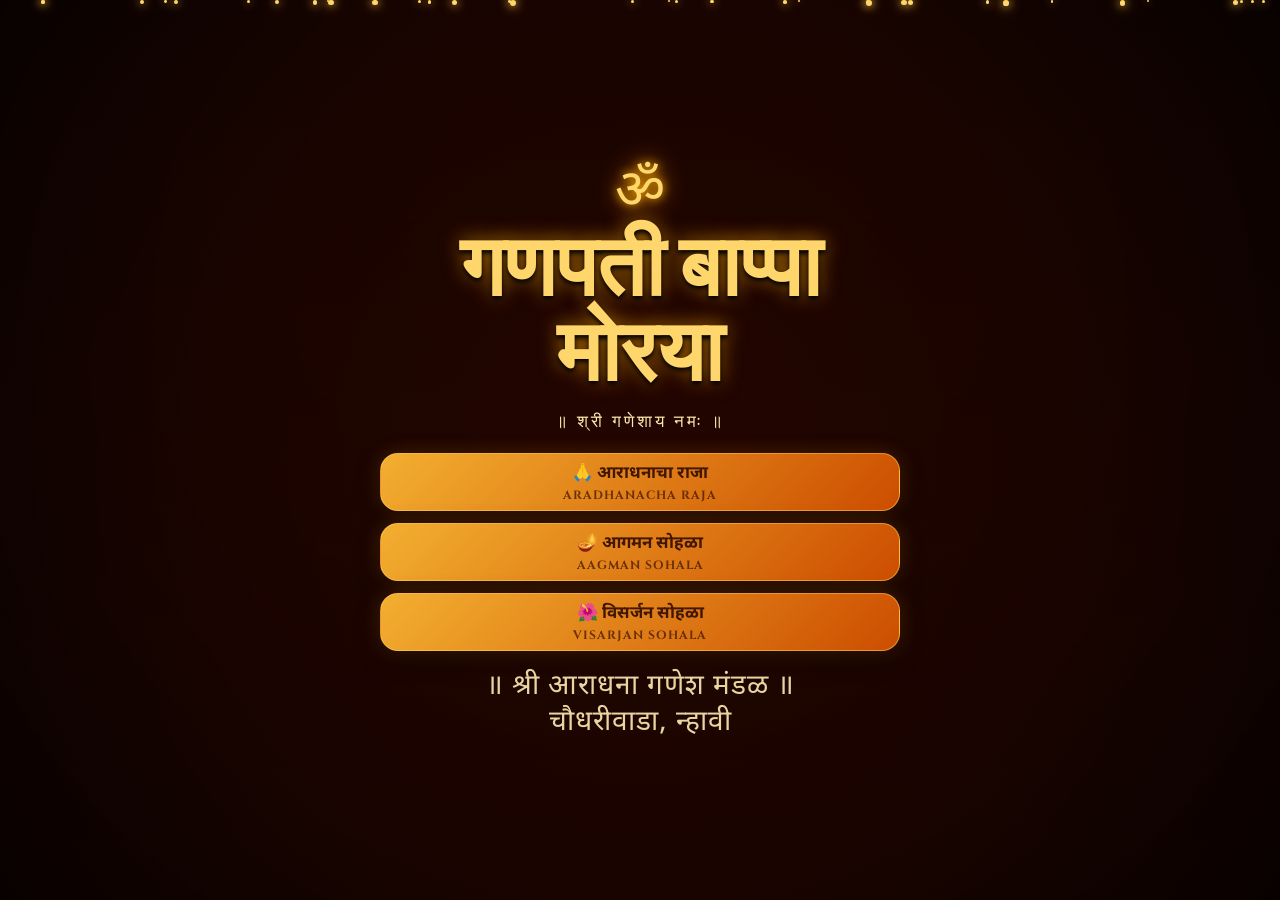
==== index.html @ edb035bc "Rename login.html to index.html" ====
<!DOCTYPE html>
<html lang="mr">

<head>

    <meta charset="UTF-8">

    <meta name="viewport"
          content="width=device-width, initial-scale=1.0">

    <title>Ganpati Bappa Moraya</title>

    <link rel="preconnect"
          href="https://fonts.googleapis.com">

    <link rel="preconnect"
          href="https://fonts.gstatic.com"
          crossorigin>

    <link href="https://fonts.googleapis.com/css2?family=Cinzel:wght@500;600;700&family=Great+Vibes&family=Noto+Sans+Devanagari:wght@400;500;600;700&display=swap"
          rel="stylesheet">


    <style>

        * {
            margin: 0;
            padding: 0;
            box-sizing: border-box;
        }


        html,
        body {

            width: 100%;
            height: 100%;

            overflow: hidden;
        }


        body {

            font-family:
                "Noto Sans Devanagari",
                sans-serif;

            background: #210800;

            color: white;

            position: relative;
        }



        .background {

            position: fixed;

            inset: 0;

            background:

                linear-gradient(
                    rgba(35, 5, 0, 0.55),
                    rgba(35, 5, 0, 0.75)
                ),

                url("images/ganpati-bg.jpg");

            background-size: cover;

            background-position: center;

            background-repeat: no-repeat;

            z-index: -3;

            animation:
                backgroundZoom 15s
                ease-in-out
                infinite
                alternate;
        }


        @keyframes backgroundZoom {

            from {
                transform: scale(1);
            }

            to {
                transform: scale(1.08);
            }
        }


     

        .overlay {

            position: fixed;

            inset: 0;

            background:
                radial-gradient(
                    circle at center,
                    transparent 10%,
                    rgba(0,0,0,.25) 55%,
                    rgba(0,0,0,.75) 100%
                );

            z-index: -2;
        }


       

        .particles {

            position: fixed;

            inset: 0;

            pointer-events: none;

            z-index: 1;
        }


        .particle {

            position: absolute;

            width: 4px;
            height: 4px;

            border-radius: 50%;

            background: #ffd76a;

            box-shadow:
                0 0 8px #ffd76a,
                0 0 15px #ff9800;

            animation:
                particleMove
                linear
                infinite;
        }


        @keyframes particleMove {

            from {

                transform:
                    translateY(100vh);

                opacity: 0;
            }

            10% {
                opacity: 1;
            }

            90% {
                opacity: 1;
            }

            to {

                transform:
                    translateY(-10vh);

                opacity: 0;
            }
        }



        .main-screen {

            width: 100%;
            height: 100dvh;

            display: flex;

            justify-content: center;

            align-items: center;

            padding: 15px;

            position: relative;

            z-index: 2;
        }


        .main-content {

            width: min(520px, 94vw);

            text-align: center;

            display: flex;

            flex-direction: column;

            align-items: center;

            justify-content: center;
        }


      

        .om {

            font-size: clamp(
                55px,
                5vh,
                30px
            );

            color: #ffd76a;

            text-shadow:

                0 0 10px #ffb300,

                0 0 25px #ff8c00;

            margin-bottom: 5px;

            animation:
                omGlow 2s
                infinite
                alternate;
        }


        @keyframes omGlow {

            from {

                text-shadow:
                    0 0 8px #ffb300;
            }

            to {

                text-shadow:
                    0 0 15px #ffb300,
                    0 0 30px #ff8c00;
            }
        }


     

        .main-title {

            font-family:
                "Great Vibes",
                cursive;

            font-size: clamp(
                50px,
                9vw,
                85px
            );

            color: #ffd66b;

            line-height: 1;

            text-shadow:

                0 3px 5px #000,

                0 0 20px
                rgba(255,170,0,.6);

            margin-bottom: 5px;
        }


        .sub-title {

            font-family: Cinzel, serif;

            font-size: clamp(
                13px,
                2vw,
                17px
            );

            letter-spacing: 3px;

            color: #ffe9ad;

            margin-bottom: 20px;
        }


     

        .menu {

            width: 100%;

            display: flex;

            flex-direction: column;

            gap: 12px;
        }


        .menu-btn {

            width: 100%;

            height: 58px;

            border-radius: 18px;

            border:

                1px solid
                rgba(255,210,100,.5);

            background:

                linear-gradient(
                    135deg,
                    rgba(255,184,50,.95),
                    rgba(214,82,0,.95)
                );

            color: #421600;

            font-family:
                "Noto Sans Devanagari",
                sans-serif;

            font-size: 17px;

            font-weight: 700;

            cursor: pointer;

            box-shadow:

                0 8px 25px
                rgba(0,0,0,.35),

                0 0 20px
                rgba(255,160,30,.2);

            transition:
                .3s;
        }


        .menu-btn:hover {

            transform:
                translateY(-4px)
                scale(1.02);

            box-shadow:

                0 12px 30px
                rgba(0,0,0,.45),

                0 0 30px
                rgba(255,180,40,.4);
        }


        .menu-btn:active {

            transform:
                scale(.97);
        }


        .menu-btn span {

            display: block;

            font-size: 12px;

            font-family: Cinzel, serif;

            letter-spacing: 1px;

            opacity: .75;

            margin-top: 2px;
        }


      

        .footer {

            margin-top: 18px;

            color: #ead4a0;

            font-size: 11px;

            letter-spacing: 1px;
        }



        .popup {

            position: fixed;

            inset: 0;

            background:
                rgba(15,2,0,.88);

            backdrop-filter:
                blur(10px);

            display: flex;

            align-items: center;

            justify-content: center;

            padding: 15px;

            opacity: 0;

            visibility: hidden;

            transform: scale(1.08);

            transition:
                .4s;

            z-index: 50;
        }


        .popup.active {

            opacity: 1;

            visibility: visible;

            transform: scale(1);
        }


    

        .popup-card {

            width: min(
                550px,
                94vw
            );

            max-height: 94dvh;

            overflow-y: auto;

            padding:
                25px 20px;

            text-align: center;

            border-radius: 28px;

            background:

                linear-gradient(
                    145deg,
                    rgba(75,12,0,.97),
                    rgba(25,3,0,.97)
                );

            border:

                1px solid
                rgba(255,210,100,.55);

            box-shadow:

                0 0 60px
                rgba(255,160,20,.25);
        }



        .popup-ganpati {

            width: min(
                220px,
                45vw
            );

            max-height: 260px;

            object-fit: contain;

            filter:

                drop-shadow(
                    0 0 20px
                    rgba(255,190,60,.7)
                );

            animation:
                ganpatiFloat
                4s
                ease-in-out
                infinite;
        }


        @keyframes ganpatiFloat {

            0%,
            100% {

                transform:
                    translateY(0);
            }

            50% {

                transform:
                    translateY(-10px);
            }
        }


        .popup-title {

            font-family:
                "Great Vibes",
                cursive;

            color: #ffd66b;

            font-size: clamp(
                38px,
                7vw,
                58px
            );

            margin: 5px 0;
        }


        .popup-subtitle {

            color: #ffe6a0;

            font-family: Cinzel, serif;

            font-size: 14px;

            margin-bottom: 18px;
        }


      

        .event-buttons {

            display: grid;

            grid-template-columns:
                1fr 1fr;

            gap: 12px;

            margin-top: 15px;
        }


        .event-btn {

            min-height: 70px;

            border-radius: 16px;

            border:

                1px solid
                rgba(255,205,90,.35);

            background:

                rgba(255,180,40,.12);

            color: #ffd66b;

            cursor: pointer;

            font-family:
                "Noto Sans Devanagari",
                sans-serif;

            font-size: 14px;

            font-weight: 600;

            transition:
                .3s;
        }


        .event-btn:hover {

            background:
                rgba(255,180,40,.25);

            transform:
                translateY(-3px);

            box-shadow:
                0 8px 20px
                rgba(255,160,20,.2);
        }


        .event-btn small {

            display: block;

            font-family: Cinzel, serif;

            font-size: 10px;

            margin-top: 3px;

            color: #e7d2a0;
        }



        .media-popup {

            position: fixed;

            inset: 0;

            background:
                rgba(10,1,0,.92);

            backdrop-filter:
                blur(10px);

            display: flex;

            align-items: center;

            justify-content: center;

            padding: 15px;

            opacity: 0;

            visibility: hidden;

            z-index: 100;

            transition:
                .3s;
        }


        .media-popup.active {

            opacity: 1;

            visibility: visible;
        }


        .media-card {

            width: min(
                850px,
                96vw
            );

            max-height: 94dvh;

            overflow-y: auto;

            background:
                linear-gradient(
                    145deg,
                    #4b0b00,
                    #180300
                );

            border-radius: 25px;

            padding: 20px;

            border:
                1px solid
                rgba(255,210,100,.5);

            text-align: center;
        }


        .media-title {

            color: #ffd66b;

            font-family:
                "Great Vibes",
                cursive;

            font-size: 45px;

            margin-bottom: 15px;
        }


        .event-image {

            width: 100%;

            max-height: 330px;

            object-fit: contain;

            border-radius: 15px;

            margin-bottom: 15px;

            background: #000;
        }


        .event-video {

            width: 100%;

            max-height: 350px;

            border-radius: 15px;

            background: #000;

            display: block;
        }



        .close-btn {

            margin-top: 15px;

            padding:
                10px 25px;

            border-radius: 50px;

            border:
                1px solid #d9a82f;

            background:
                transparent;

            color: #ffd66b;

            cursor: pointer;

            font-family:
                "Noto Sans Devanagari",
                sans-serif;

            transition:
                .3s;
        }


        .close-btn:hover {

            background: #ffd66b;

            color: #401500;
        }



        @media (max-width: 600px) {

            .main-content {

                width: 94vw;
            }


            .main-title {

                font-size: 55px;
            }


            .sub-title {

                font-size: 11px;

                letter-spacing: 1.5px;

                margin-bottom: 15px;
            }


            .menu {

                gap: 9px;
            }


            .menu-btn {

                height: 52px;

                border-radius: 15px;

                font-size: 15px;
            }


            .menu-btn span {

                font-size: 9px;
            }


            .popup-card {

                padding:
                    18px 15px;

                border-radius: 22px;
            }


            .popup-ganpati {

                width: 160px;

                max-height: 190px;
            }


            .popup-title {

                font-size: 42px;
            }


            .event-buttons {

                grid-template-columns:
                    1fr;
            }


            .event-btn {

                min-height: 55px;
            }


            .media-title {

                font-size: 38px;
            }


            .event-image {

                max-height: 230px;
            }


            .event-video {

                max-height: 240px;
            }
        }



        @media (max-height: 650px) {

            .main-title {

                font-size: 55px;
            }


            .om {

                font-size: 28px;
            }


            .sub-title {

                margin-bottom: 10px;
            }


            .menu {

                gap: 7px;
            }


            .menu-btn {

                height: 45px;

                font-size: 14px;
            }


            .footer {

                display: none;
            }


            .popup-ganpati {

                width: 130px;

                max-height: 150px;
            }


            .popup-card {

                padding: 12px;
            }
        }

    </style>

</head>


<body>


    <!-- BACKGROUND -->

    <div class="background"></div>

    <div class="overlay"></div>


    <!-- PARTICLES -->

    <div class="particles"
         id="particles">
    </div>


    <main class="main-screen">

        <div class="main-content">

            <div class="om">

                ॐ

            </div>


            <h1 class="main-title">
                गणपती बाप्पा मोरया 
            </h1>


            <div class="sub-title">
                ॥ श्री गणेशाय नमः ॥
            </div>


            <div class="menu">

                <!-- BUTTON 1 -->

                <button
                    class="menu-btn"
                    onclick="openGanpatiPopup()">

                    🙏 आराधनाचा राजा

                    <span>
                        ARADHANACHA RAJA
                    </span>

                </button>


                <!-- BUTTON 2 -->

                <button
                    class="menu-btn"
                    onclick="openMedia('aagman')">

                    🪔 आगमन सोहळा

                    <span>
                        AAGMAN SOHALA
                    </span>

                </button>


                <!-- BUTTON 3 -->

                <button
                    class="menu-btn"
                    onclick="openMedia('visarjan')">

                    🌺 विसर्जन सोहळा

                    <span>
                        VISARJAN SOHALA
                    </span>

                </button>

            </div>


        <div class="footer">
                ॥ श्री आराधना गणेश मंडळ ॥
            <br>
                चौधरीवाडा, न्हावी
        </div>

        <style>
            .footer {
                font-size: 28px;
                }
        </style>

    </div>

    </main>



    <div
        class="popup"
        id="ganpatiPopup">

        <div class="popup-card">

            <div class="sub-title">
                ॥ श्री गणेशाय नमः ॥
            </div>


            <img
                src="image/ganpati-bg.jpg"
                class="popup-ganpati"
                alt="Ganpati Bappa">


            <div class="popup-title">
                आराधनाचा राजा
            </div>


            <div class="popup-subtitle">
                गणपती बाप्पा मोरया 🙏
            </div>


            <div class="event-buttons">

                <button
                    class="event-btn"
                    onclick="openMedia('aagman')">

                    🪔 आगमन सोहळा

                    <small>
                        IMAGE + VIDEO
                    </small>

                </button>


                <button
                    class="event-btn"
                    onclick="openMedia('visarjan')">

                    🌺 विसर्जन सोहळा

                    <small>
                        IMAGE + VIDEO
                    </small>

                </button>

            </div>


            <button
                class="close-btn"
                onclick="closeGanpatiPopup()">

                ← मागे जा

            </button>

        </div>

    </div>


   

    <div
        class="media-popup"
        id="mediaPopup">

        <div class="media-card">

            <div
                class="media-title"
                id="mediaTitle">

                आगमन सोहळा-12/09/2026

            </div>


            <img
                id="eventImage"
                class="event-image"
                src=""
                alt="Event Image">


            <video
                id="eventVideo"
                class="event-video"
                controls
                playsinline>

                <source
                    id="videoSource"
                    src=""
                    type="video/mp4">

                Your browser does not support
                video.

            </video>


            <button
                class="close-btn"
                onclick="closeMedia()">

                ← मागे जा

            </button>

        </div>

    </div>



    <script>


     

        const particles =
            document.getElementById(
                "particles"
            );


        for (
            let i = 0;
            i < 35;
            i++
        ) {

            const p =
                document.createElement(
                    "div"
                );


            p.className =
                "particle";


            p.style.left =
                Math.random() * 100 + "%";


            p.style.animationDuration =
                (5 + Math.random() * 8)
                + "s";


            p.style.animationDelay =
                Math.random() * 8
                + "s";


            const size =
                2 + Math.random() * 4;


            p.style.width =
                size + "px";


            p.style.height =
                size + "px";


            particles.appendChild(p);
        }




        function openGanpatiPopup() {

            document
                .getElementById(
                    "ganpatiPopup"
                )
                .classList.add("active");
        }


        function closeGanpatiPopup() {

            document
                .getElementById(
                    "ganpatiPopup"
                )
                .classList.remove("active");
        }


    

        function openMedia(type) {

            const popup =
                document.getElementById(
                    "mediaPopup"
                );


            const title =
                document.getElementById(
                    "mediaTitle"
                );


            const image =
                document.getElementById(
                    "eventImage"
                );


            const video =
                document.getElementById(
                    "eventVideo"
                );


            const source =
                document.getElementById(
                    "videoSource"
                );


            if (type === "aagman") {

                title.innerHTML =
                    "आगमन सोहळा - १२-०९-२०२६ 🥁 शिवराज्य बँड, चांदवड" ;


                image.src =
                    "image/aagman.jpg";


                source.src =
                    "videos/aagman.mp4";

            }


            else if (type === "visarjan") {

                title.innerHTML =
                    "विसर्जन सोहळा - २०-०९-२०२६ 🎵 रॉकस्टार बँड ७८, चांदवड";


                image.src =
                    "image/visarjan.jpg";


                source.src =
                    "videos/visarjan.mp4";
            }


            video.load();


            popup.classList.add(
                "active"
            );
        }


   

        function closeMedia() {

            const popup =
                document.getElementById(
                    "mediaPopup"
                );


            const video =
                document.getElementById(
                    "eventVideo"
                );


            video.pause();


            popup.classList.remove(
                "active"
            );
        }



        document.addEventListener(
            "keydown",
            function(event) {

                if (
                    event.key === "Escape"
                ) {

                    closeMedia();

                    closeGanpatiPopup();
                }

            }
        );

    </script>


</body>

</html>
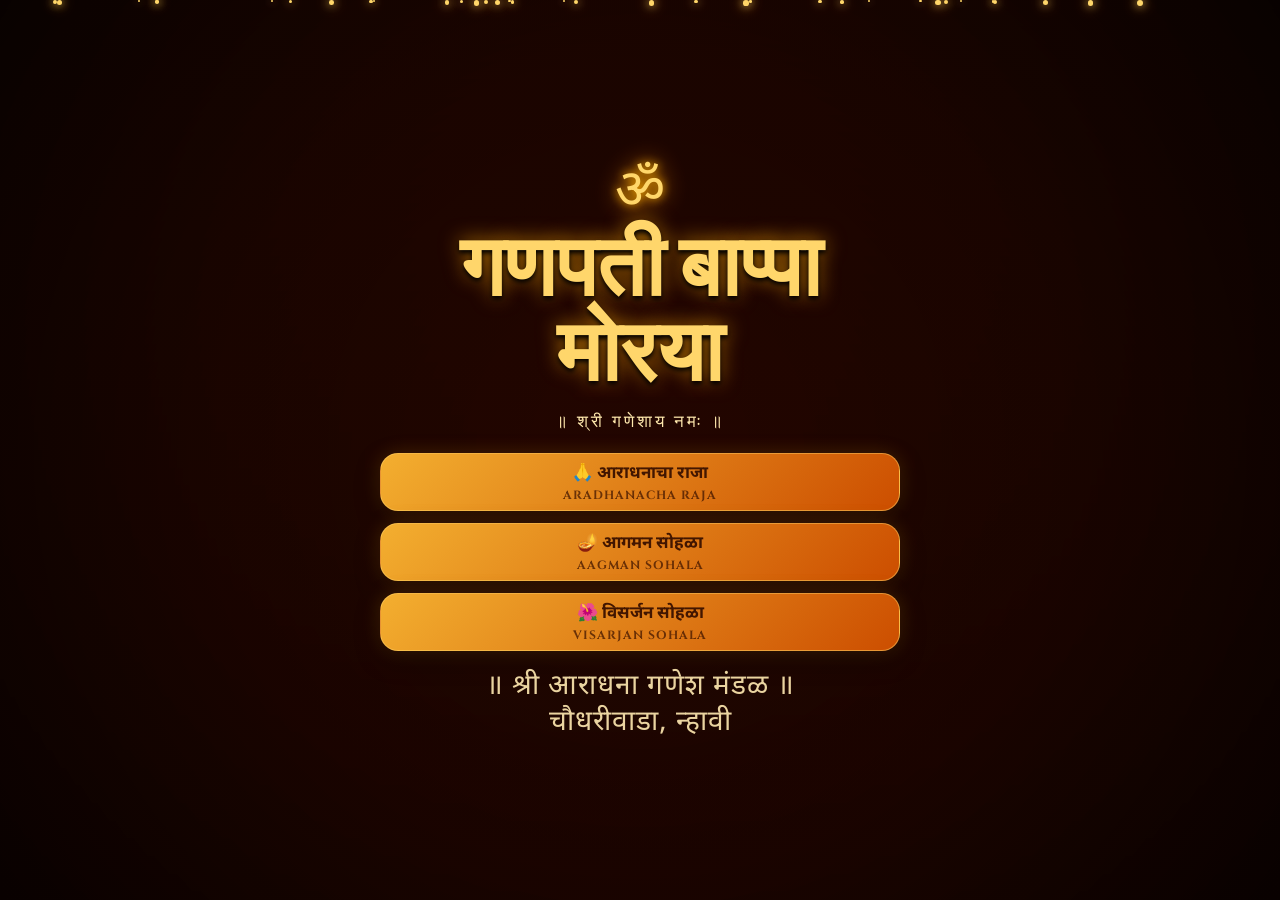
==== commit fb0df607: "Update index.html" ====
--- a/index.html
+++ b/index.html
@@ -1085,7 +1085,7 @@
 
 
             <img
-                src="image/ganpati-bg.jpg"
+                src="ganpati-bg.jpg"
                 class="popup-ganpati"
                 alt="Ganpati Bappa">
 
@@ -1318,11 +1318,11 @@
 
 
                 image.src =
-                    "image/aagman.jpg";
+                    "aagman.jpg";
 
 
                 source.src =
-                    "videos/aagman.mp4";
+                    "aagman.mp4";
 
             }
 
@@ -1334,11 +1334,11 @@
 
 
                 image.src =
-                    "image/visarjan.jpg";
+                    "visarjan.jpg";
 
 
                 source.src =
-                    "videos/visarjan.mp4";
+                    "visarjan.mp4";
             }
 
 
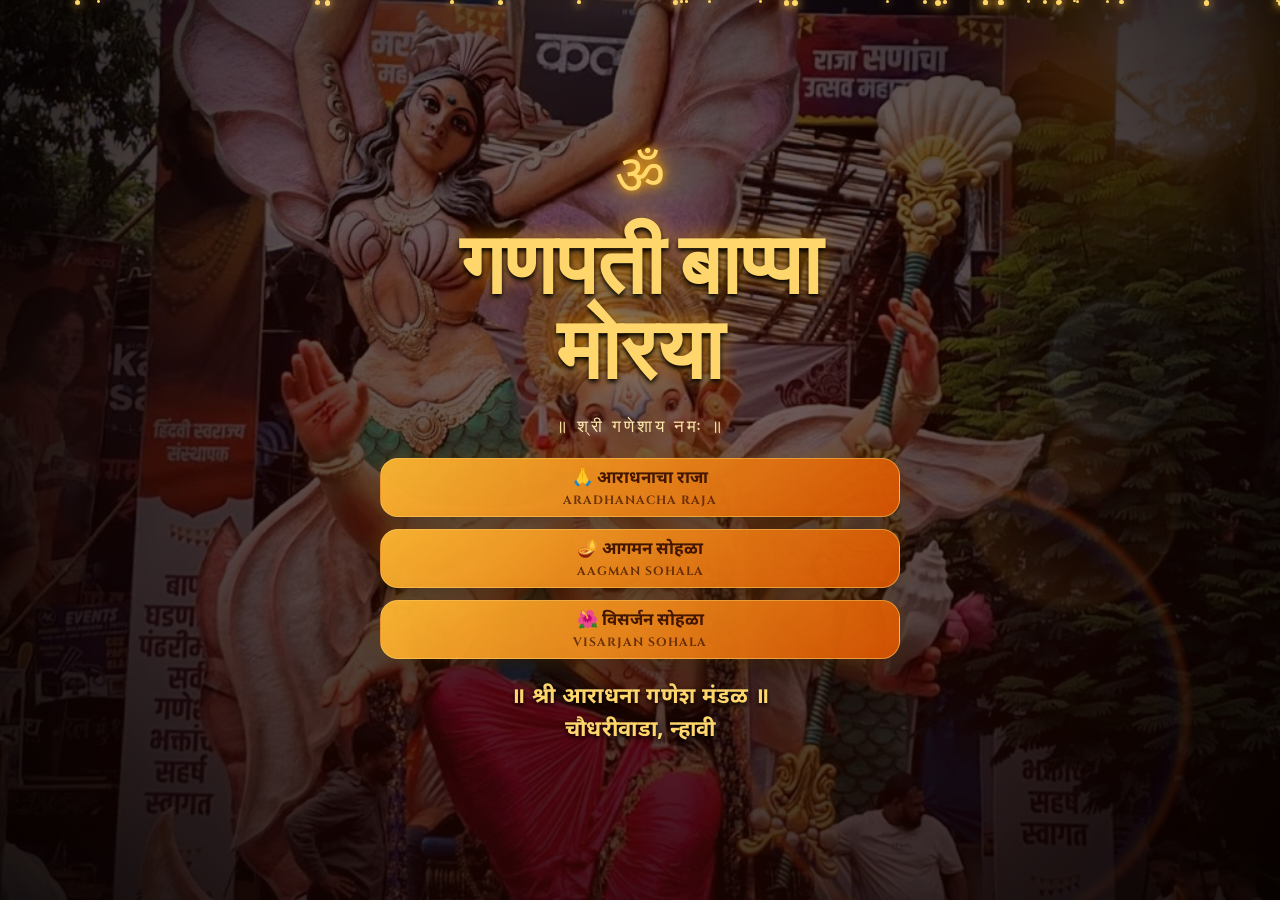
==== commit 0304062a: "Update index.html" ====
--- a/index.html
+++ b/index.html
@@ -2,16 +2,15 @@
 <html lang="mr">
 
 <head>
-
     <meta charset="UTF-8">
 
     <meta name="viewport"
           content="width=device-width, initial-scale=1.0">
 
-    <title>Ganpati Bappa Moraya</title>
-
-    <link rel="preconnect"
-          href="https://fonts.googleapis.com">
+    <title>आराधनाचा राजा | श्री आराधना गणेश मंडळ</title>
+
+    <!-- Google Fonts -->
+    <link rel="preconnect" href="https://fonts.googleapis.com">
 
     <link rel="preconnect"
           href="https://fonts.gstatic.com"
@@ -22,6 +21,10 @@
 
 
     <style>
+
+        /* =====================================================
+           RESET
+        ===================================================== */
 
         * {
             margin: 0;
@@ -32,16 +35,12 @@
 
         html,
         body {
-
             width: 100%;
-            height: 100%;
-
-            overflow: hidden;
+            min-height: 100%;
         }
 
 
         body {
-
             font-family:
                 "Noto Sans Devanagari",
                 sans-serif;
@@ -51,24 +50,31 @@
             color: white;
 
             position: relative;
-        }
-
-
+
+            overflow-x: hidden;
+
+            overflow-y: auto;
+        }
+
+
+        /* =====================================================
+           BACKGROUND
+        ===================================================== */
 
         .background {
-
             position: fixed;
 
             inset: 0;
 
+            width: 100%;
+            height: 100vh;
+
             background:
-
                 linear-gradient(
                     rgba(35, 5, 0, 0.55),
                     rgba(35, 5, 0, 0.75)
                 ),
-
-                url("images/ganpati-bg.jpg");
+                url("ganpati-bg.jpg");
 
             background-size: cover;
 
@@ -79,7 +85,8 @@
             z-index: -3;
 
             animation:
-                backgroundZoom 15s
+                backgroundZoom
+                15s
                 ease-in-out
                 infinite
                 alternate;
@@ -98,30 +105,37 @@
         }
 
 
-     
+        /* =====================================================
+           OVERLAY
+        ===================================================== */
 
         .overlay {
-
             position: fixed;
 
             inset: 0;
+
+            width: 100%;
+            height: 100vh;
 
             background:
                 radial-gradient(
                     circle at center,
                     transparent 10%,
-                    rgba(0,0,0,.25) 55%,
-                    rgba(0,0,0,.75) 100%
+                    rgba(0, 0, 0, 0.25) 55%,
+                    rgba(0, 0, 0, 0.75) 100%
                 );
 
             z-index: -2;
-        }
-
-
-       
+
+            pointer-events: none;
+        }
+
+
+        /* =====================================================
+           PARTICLES
+        ===================================================== */
 
         .particles {
-
             position: fixed;
 
             inset: 0;
@@ -133,7 +147,6 @@
 
 
         .particle {
-
             position: absolute;
 
             width: 4px;
@@ -157,7 +170,6 @@
         @keyframes particleMove {
 
             from {
-
                 transform:
                     translateY(100vh);
 
@@ -173,7 +185,6 @@
             }
 
             to {
-
                 transform:
                     translateY(-10vh);
 
@@ -182,11 +193,17 @@
         }
 
 
+        /* =====================================================
+           MAIN SCREEN
+        ===================================================== */
 
         .main-screen {
 
             width: 100%;
-            height: 100dvh;
+
+            min-height: 100vh;
+
+            min-height: 100dvh;
 
             display: flex;
 
@@ -194,7 +211,7 @@
 
             align-items: center;
 
-            padding: 15px;
+            padding: 20px 15px;
 
             position: relative;
 
@@ -218,28 +235,29 @@
         }
 
 
-      
+        /* =====================================================
+           OM
+        ===================================================== */
 
         .om {
 
-            font-size: clamp(
-                55px,
-                5vh,
-                30px
-            );
+            font-size: 55px;
 
             color: #ffd76a;
 
+            line-height: 1;
+
+            margin-bottom: 25px;
+
             text-shadow:
 
                 0 0 10px #ffb300,
 
                 0 0 25px #ff8c00;
 
-            margin-bottom: 5px;
-
             animation:
-                omGlow 2s
+                omGlow
+                2s
                 infinite
                 alternate;
         }
@@ -262,7 +280,9 @@
         }
 
 
-     
+        /* =====================================================
+           MAIN TITLE
+        ===================================================== */
 
         .main-title {
 
@@ -270,11 +290,8 @@
                 "Great Vibes",
                 cursive;
 
-            font-size: clamp(
-                50px,
-                9vw,
-                85px
-            );
+            font-size:
+                clamp(50px, 9vw, 85px);
 
             color: #ffd66b;
 
@@ -285,21 +302,24 @@
                 0 3px 5px #000,
 
                 0 0 20px
-                rgba(255,170,0,.6);
-
-            margin-bottom: 5px;
-        }
-
+                rgba(255, 170, 0, 0.6);
+
+            margin-bottom: 12px;
+        }
+
+
+        /* =====================================================
+           SUB TITLE
+        ===================================================== */
 
         .sub-title {
 
-            font-family: Cinzel, serif;
-
-            font-size: clamp(
-                13px,
-                2vw,
-                17px
-            );
+            font-family:
+                Cinzel,
+                serif;
+
+            font-size:
+                clamp(13px, 2vw, 17px);
 
             letter-spacing: 3px;
 
@@ -309,7 +329,9 @@
         }
 
 
-     
+        /* =====================================================
+           MENU
+        ===================================================== */
 
         .menu {
 
@@ -327,21 +349,19 @@
 
             width: 100%;
 
-            height: 58px;
+            min-height: 58px;
 
             border-radius: 18px;
 
             border:
-
                 1px solid
-                rgba(255,210,100,.5);
+                rgba(255, 210, 100, 0.5);
 
             background:
-
                 linear-gradient(
                     135deg,
-                    rgba(255,184,50,.95),
-                    rgba(214,82,0,.95)
+                    rgba(255, 184, 50, 0.95),
+                    rgba(214, 82, 0, 0.95)
                 );
 
             color: #421600;
@@ -359,13 +379,15 @@
             box-shadow:
 
                 0 8px 25px
-                rgba(0,0,0,.35),
+                rgba(0, 0, 0, 0.35),
 
                 0 0 20px
-                rgba(255,160,30,.2);
+                rgba(255, 160, 30, 0.2);
 
             transition:
-                .3s;
+                0.3s;
+
+            padding: 8px 15px;
         }
 
 
@@ -378,17 +400,17 @@
             box-shadow:
 
                 0 12px 30px
-                rgba(0,0,0,.45),
+                rgba(0, 0, 0, 0.45),
 
                 0 0 30px
-                rgba(255,180,40,.4);
+                rgba(255, 180, 40, 0.4);
         }
 
 
         .menu-btn:active {
 
             transform:
-                scale(.97);
+                scale(0.97);
         }
 
 
@@ -398,30 +420,44 @@
 
             font-size: 12px;
 
-            font-family: Cinzel, serif;
+            font-family:
+                Cinzel,
+                serif;
 
             letter-spacing: 1px;
 
-            opacity: .75;
+            opacity: 0.75;
 
             margin-top: 2px;
         }
 
 
-      
+        /* =====================================================
+           FOOTER
+        ===================================================== */
 
         .footer {
 
-            margin-top: 18px;
-
-            color: #ead4a0;
-
-            font-size: 11px;
-
-            letter-spacing: 1px;
-        }
-
-
+            margin-top: 22px;
+
+            color: #ffd66b;
+
+            font-size: 22px;
+
+            line-height: 1.5;
+
+            font-weight: 700;
+
+            text-shadow:
+                0 2px 5px #000;
+
+            letter-spacing: 0.5px;
+        }
+
+
+        /* =====================================================
+           FIRST POPUP
+        ===================================================== */
 
         .popup {
 
@@ -429,8 +465,11 @@
 
             inset: 0;
 
+            width: 100%;
+            height: 100%;
+
             background:
-                rgba(15,2,0,.88);
+                rgba(15, 2, 0, 0.88);
 
             backdrop-filter:
                 blur(10px);
@@ -447,10 +486,11 @@
 
             visibility: hidden;
 
-            transform: scale(1.08);
+            transform:
+                scale(1.08);
 
             transition:
-                .4s;
+                0.4s;
 
             z-index: 50;
         }
@@ -462,18 +502,17 @@
 
             visibility: visible;
 
-            transform: scale(1);
-        }
-
-
-    
+            transform:
+                scale(1);
+        }
+
 
         .popup-card {
 
-            width: min(
-                550px,
-                94vw
-            );
+            width:
+                min(550px, 94vw);
+
+            max-height: 94vh;
 
             max-height: 94dvh;
 
@@ -487,42 +526,42 @@
             border-radius: 28px;
 
             background:
-
                 linear-gradient(
                     145deg,
-                    rgba(75,12,0,.97),
-                    rgba(25,3,0,.97)
+                    rgba(75, 12, 0, 0.97),
+                    rgba(25, 3, 0, 0.97)
                 );
 
             border:
-
                 1px solid
-                rgba(255,210,100,.55);
+                rgba(255, 210, 100, 0.55);
 
             box-shadow:
 
                 0 0 60px
-                rgba(255,160,20,.25);
-        }
-
-
+                rgba(255, 160, 20, 0.25);
+        }
+
+
+        /* =====================================================
+           GANPATI IMAGE
+        ===================================================== */
 
         .popup-ganpati {
 
-            width: min(
-                220px,
-                45vw
-            );
+            width:
+                min(220px, 45vw);
 
             max-height: 260px;
 
             object-fit: contain;
 
+            border-radius: 15px;
+
             filter:
-
                 drop-shadow(
                     0 0 20px
-                    rgba(255,190,60,.7)
+                    rgba(255, 190, 60, 0.7)
                 );
 
             animation:
@@ -550,6 +589,10 @@
         }
 
 
+        /* =====================================================
+           POPUP TITLE
+        ===================================================== */
+
         .popup-title {
 
             font-family:
@@ -558,13 +601,10 @@
 
             color: #ffd66b;
 
-            font-size: clamp(
-                38px,
-                7vw,
-                58px
-            );
-
-            margin: 5px 0;
+            font-size:
+                clamp(38px, 7vw, 58px);
+
+            margin: 10px 0 5px;
         }
 
 
@@ -572,7 +612,9 @@
 
             color: #ffe6a0;
 
-            font-family: Cinzel, serif;
+            font-family:
+                Cinzel,
+                serif;
 
             font-size: 14px;
 
@@ -580,7 +622,9 @@
         }
 
 
-      
+        /* =====================================================
+           EVENT BUTTONS
+        ===================================================== */
 
         .event-buttons {
 
@@ -602,13 +646,11 @@
             border-radius: 16px;
 
             border:
-
                 1px solid
-                rgba(255,205,90,.35);
+                rgba(255, 205, 90, 0.35);
 
             background:
-
-                rgba(255,180,40,.12);
+                rgba(255, 180, 40, 0.12);
 
             color: #ffd66b;
 
@@ -623,21 +665,23 @@
             font-weight: 600;
 
             transition:
-                .3s;
+                0.3s;
+
+            padding: 8px;
         }
 
 
         .event-btn:hover {
 
             background:
-                rgba(255,180,40,.25);
+                rgba(255, 180, 40, 0.25);
 
             transform:
                 translateY(-3px);
 
             box-shadow:
                 0 8px 20px
-                rgba(255,160,20,.2);
+                rgba(255, 160, 20, 0.2);
         }
 
 
@@ -645,7 +689,9 @@
 
             display: block;
 
-            font-family: Cinzel, serif;
+            font-family:
+                Cinzel,
+                serif;
 
             font-size: 10px;
 
@@ -655,6 +701,9 @@
         }
 
 
+        /* =====================================================
+           MEDIA POPUP
+        ===================================================== */
 
         .media-popup {
 
@@ -662,8 +711,11 @@
 
             inset: 0;
 
+            width: 100%;
+            height: 100%;
+
             background:
-                rgba(10,1,0,.92);
+                rgba(10, 1, 0, 0.92);
 
             backdrop-filter:
                 blur(10px);
@@ -683,7 +735,7 @@
             z-index: 100;
 
             transition:
-                .3s;
+                0.3s;
         }
 
 
@@ -697,10 +749,10 @@
 
         .media-card {
 
-            width: min(
-                850px,
-                96vw
-            );
+            width:
+                min(850px, 96vw);
+
+            max-height: 94vh;
 
             max-height: 94dvh;
 
@@ -719,7 +771,7 @@
 
             border:
                 1px solid
-                rgba(255,210,100,.5);
+                rgba(255, 210, 100, 0.5);
 
             text-align: center;
         }
@@ -728,73 +780,114 @@
         .media-title {
 
             color: #ffd66b;
-
-            font-family:
-                "Great Vibes",
-                cursive;
-
-            font-size: 45px;
-
-            margin-bottom: 15px;
-        }
-
-
-        .event-image {
-
-            width: 100%;
-
-            max-height: 330px;
-
-            object-fit: contain;
-
-            border-radius: 15px;
-
-            margin-bottom: 15px;
-
-            background: #000;
-        }
-
-
-        .event-video {
-
-            width: 100%;
-
-            max-height: 350px;
-
-            border-radius: 15px;
-
-            background: #000;
-
-            display: block;
-        }
-
-
-
-        .close-btn {
-
-            margin-top: 15px;
-
-            padding:
-                10px 25px;
-
-            border-radius: 50px;
-
-            border:
-                1px solid #d9a82f;
-
-            background:
-                transparent;
-
-            color: #ffd66b;
-
-            cursor: pointer;
 
             font-family:
                 "Noto Sans Devanagari",
                 sans-serif;
 
+            font-size:
+                clamp(22px, 5vw, 35px);
+
+            line-height: 1.4;
+
+            margin-bottom: 15px;
+        }
+
+
+        /* =====================================================
+           EVENT IMAGE
+        ===================================================== */
+
+        .event-image {
+
+            width: 100%;
+
+            max-height: 330px;
+
+            object-fit: contain;
+
+            border-radius: 15px;
+
+            margin-bottom: 15px;
+
+            background: #000;
+
+            display: block;
+        }
+
+
+        /* =====================================================
+           EVENT VIDEO
+        ===================================================== */
+
+        .event-video {
+
+            width: 100%;
+
+            max-height: 350px;
+
+            border-radius: 15px;
+
+            background: #000;
+
+            display: block;
+
+            object-fit: contain;
+        }
+
+
+        /* =====================================================
+           VIDEO ERROR MESSAGE
+        ===================================================== */
+
+        .video-error {
+
+            display: none;
+
+            margin-top: 10px;
+
+            padding: 10px;
+
+            border-radius: 10px;
+
+            background:
+                rgba(255, 80, 30, 0.15);
+
+            color: #ffd6a0;
+
+            font-size: 12px;
+        }
+
+
+        /* =====================================================
+           CLOSE BUTTON
+        ===================================================== */
+
+        .close-btn {
+
+            margin-top: 15px;
+
+            padding:
+                10px 25px;
+
+            border-radius: 50px;
+
+            border:
+                1px solid #d9a82f;
+
+            background:
+                transparent;
+
+            color: #ffd66b;
+
+            cursor: pointer;
+
+            font-family:
+                "Noto Sans Devanagari",
+                sans-serif;
+
             transition:
-                .3s;
+                0.3s;
         }
 
 
@@ -806,18 +899,38 @@
         }
 
 
+        /* =====================================================
+           MOBILE
+        ===================================================== */
 
         @media (max-width: 600px) {
 
+            .main-screen {
+
+                padding:
+                    20px 12px;
+            }
+
+
             .main-content {
 
                 width: 94vw;
             }
 
 
+            .om {
+
+                font-size: 45px;
+
+                margin-bottom: 20px;
+            }
+
+
             .main-title {
 
-                font-size: 55px;
+                font-size: 52px;
+
+                margin-bottom: 10px;
             }
 
 
@@ -839,7 +952,7 @@
 
             .menu-btn {
 
-                height: 52px;
+                min-height: 52px;
 
                 border-radius: 15px;
 
@@ -850,6 +963,14 @@
             .menu-btn span {
 
                 font-size: 9px;
+            }
+
+
+            .footer {
+
+                font-size: 17px;
+
+                margin-top: 15px;
             }
 
 
@@ -889,9 +1010,19 @@
             }
 
 
+            .media-card {
+
+                padding: 15px;
+
+                border-radius: 20px;
+            }
+
+
             .media-title {
 
-                font-size: 38px;
+                font-size: 22px;
+
+                margin-bottom: 12px;
             }
 
 
@@ -908,18 +1039,31 @@
         }
 
 
+        /* =====================================================
+           SHORT SCREEN
+        ===================================================== */
 
         @media (max-height: 650px) {
 
+            .main-screen {
+
+                align-items: flex-start;
+
+                padding-top: 20px;
+            }
+
+
+            .om {
+
+                font-size: 35px;
+
+                margin-bottom: 12px;
+            }
+
+
             .main-title {
 
-                font-size: 55px;
-            }
-
-
-            .om {
-
-                font-size: 28px;
+                font-size: 48px;
             }
 
 
@@ -937,7 +1081,7 @@
 
             .menu-btn {
 
-                height: 45px;
+                min-height: 45px;
 
                 font-size: 14px;
             }
@@ -945,7 +1089,9 @@
 
             .footer {
 
-                display: none;
+                font-size: 14px;
+
+                margin-top: 10px;
             }
 
 
@@ -971,33 +1117,37 @@
 <body>
 
 
-    <!-- BACKGROUND -->
+    <!-- =====================================================
+         BACKGROUND
+    ====================================================== -->
 
     <div class="background"></div>
 
     <div class="overlay"></div>
 
 
-    <!-- PARTICLES -->
-
-    <div class="particles"
-         id="particles">
-    </div>
-
+    <!-- =====================================================
+         PARTICLES
+    ====================================================== -->
+
+    <div class="particles" id="particles"></div>
+
+
+    <!-- =====================================================
+         MAIN SCREEN
+    ====================================================== -->
 
     <main class="main-screen">
 
         <div class="main-content">
 
             <div class="om">
-
                 ॐ
-
             </div>
 
 
             <h1 class="main-title">
-                गणपती बाप्पा मोरया 
+                गणपती बाप्पा मोरया
             </h1>
 
 
@@ -1055,23 +1205,26 @@
             </div>
 
 
-        <div class="footer">
+            <!-- FOOTER -->
+
+            <div class="footer">
+
                 ॥ श्री आराधना गणेश मंडळ ॥
-            <br>
+
+                <br>
+
                 चौधरीवाडा, न्हावी
+
+            </div>
+
         </div>
 
-        <style>
-            .footer {
-                font-size: 28px;
-                }
-        </style>
-
-    </div>
-
     </main>
 
 
+    <!-- =====================================================
+         GANPATI POPUP
+    ====================================================== -->
 
     <div
         class="popup"
@@ -1083,6 +1236,8 @@
                 ॥ श्री गणेशाय नमः ॥
             </div>
 
+
+            <!-- ROOT IMAGE PATH -->
 
             <img
                 src="ganpati-bg.jpg"
@@ -1143,7 +1298,9 @@
     </div>
 
 
-   
+    <!-- =====================================================
+         MEDIA POPUP
+    ====================================================== -->
 
     <div
         class="media-popup"
@@ -1155,10 +1312,12 @@
                 class="media-title"
                 id="mediaTitle">
 
-                आगमन सोहळा-12/09/2026
+                आगमन सोहळा
 
             </div>
 
+
+            <!-- EVENT IMAGE -->
 
             <img
                 id="eventImage"
@@ -1167,22 +1326,35 @@
                 alt="Event Image">
 
 
+            <!-- EVENT VIDEO -->
+
             <video
                 id="eventVideo"
                 class="event-video"
                 controls
-                playsinline>
+                playsinline
+                preload="metadata">
 
                 <source
                     id="videoSource"
                     src=""
                     type="video/mp4">
 
-                Your browser does not support
-                video.
+                Your browser does not support video.
 
             </video>
 
+
+            <div
+                id="videoError"
+                class="video-error">
+
+                ⚠️ व्हिडिओ उपलब्ध नाही किंवा व्हिडिओ फाइल GitHub वर अपलोड केलेली नाही.
+
+            </div>
+
+
+            <!-- CLOSE -->
 
             <button
                 class="close-btn"
@@ -1197,16 +1369,18 @@
     </div>
 
 
+    <!-- =====================================================
+         JAVASCRIPT
+    ====================================================== -->
 
     <script>
 
-
-     
+        /* =====================================================
+           PARTICLES
+        ====================================================== */
 
         const particles =
-            document.getElementById(
-                "particles"
-            );
+            document.getElementById("particles");
 
 
         for (
@@ -1216,9 +1390,7 @@
         ) {
 
             const p =
-                document.createElement(
-                    "div"
-                );
+                document.createElement("div");
 
 
             p.className =
@@ -1230,13 +1402,11 @@
 
 
             p.style.animationDuration =
-                (5 + Math.random() * 8)
-                + "s";
+                (5 + Math.random() * 8) + "s";
 
 
             p.style.animationDelay =
-                Math.random() * 8
-                + "s";
+                Math.random() * 8 + "s";
 
 
             const size =
@@ -1255,14 +1425,14 @@
         }
 
 
-
+        /* =====================================================
+           GANPATI POPUP
+        ====================================================== */
 
         function openGanpatiPopup() {
 
             document
-                .getElementById(
-                    "ganpatiPopup"
-                )
+                .getElementById("ganpatiPopup")
                 .classList.add("active");
         }
 
@@ -1270,16 +1440,59 @@
         function closeGanpatiPopup() {
 
             document
-                .getElementById(
-                    "ganpatiPopup"
-                )
+                .getElementById("ganpatiPopup")
                 .classList.remove("active");
         }
 
 
-    
+        /* =====================================================
+           MEDIA DATA
+        ====================================================== */
+
+        const mediaData = {
+
+            aagman: {
+
+                title:
+                    "आगमन सोहळा - १२-०९-२०२६ 🥁 शिवराज्य बँड, चांदवड",
+
+                image:
+                    "aagman.jpg",
+
+                video:
+                    "aagman.mp4"
+            },
+
+
+            visarjan: {
+
+                title:
+                    "विसर्जन सोहळा - २०-०९-२०२६ 🎵 रॉकस्टार बँड ७८, चांदवड",
+
+                image:
+                    "visarjan.jpg",
+
+                video:
+                    "visarjan.mp4"
+            }
+
+        };
+
+
+        /* =====================================================
+           OPEN MEDIA
+        ====================================================== */
 
         function openMedia(type) {
+
+            const data =
+                mediaData[type];
+
+
+            if (!data) {
+                return;
+            }
+
 
             const popup =
                 document.getElementById(
@@ -1311,39 +1524,42 @@
                 );
 
 
-            if (type === "aagman") {
-
-                title.innerHTML =
-                    "आगमन सोहळा - १२-०९-२०२६ 🥁 शिवराज्य बँड, चांदवड" ;
-
-
-                image.src =
-                    "aagman.jpg";
-
-
-                source.src =
-                    "aagman.mp4";
-
-            }
-
-
-            else if (type === "visarjan") {
-
-                title.innerHTML =
-                    "विसर्जन सोहळा - २०-०९-२०२६ 🎵 रॉकस्टार बँड ७८, चांदवड";
-
-
-                image.src =
-                    "visarjan.jpg";
-
-
-                source.src =
-                    "visarjan.mp4";
-            }
-
+            const videoError =
+                document.getElementById(
+                    "videoError"
+                );
+
+
+            /* TITLE */
+
+            title.textContent =
+                data.title;
+
+
+            /* IMAGE */
+
+            image.src =
+                data.image;
+
+
+            /* VIDEO */
+
+            source.src =
+                data.video;
+
+
+            /* Hide previous error */
+
+            videoError.style.display =
+                "none";
+
+
+            /* Reload video */
 
             video.load();
 
+
+            /* Show popup */
 
             popup.classList.add(
                 "active"
@@ -1351,7 +1567,29 @@
         }
 
 
-   
+        /* =====================================================
+           VIDEO ERROR
+        ====================================================== */
+
+        document
+            .getElementById("eventVideo")
+            .addEventListener(
+                "error",
+                function() {
+
+                    document
+                        .getElementById(
+                            "videoError"
+                        )
+                        .style.display =
+                        "block";
+                }
+            );
+
+
+        /* =====================================================
+           CLOSE MEDIA
+        ====================================================== */
 
         function closeMedia() {
 
@@ -1370,12 +1608,18 @@
             video.pause();
 
 
+            video.currentTime = 0;
+
+
             popup.classList.remove(
                 "active"
             );
         }
 
 
+        /* =====================================================
+           ESC KEY
+        ====================================================== */
 
         document.addEventListener(
             "keydown",
@@ -1395,7 +1639,6 @@
 
     </script>
 
-
 </body>
 
 </html>
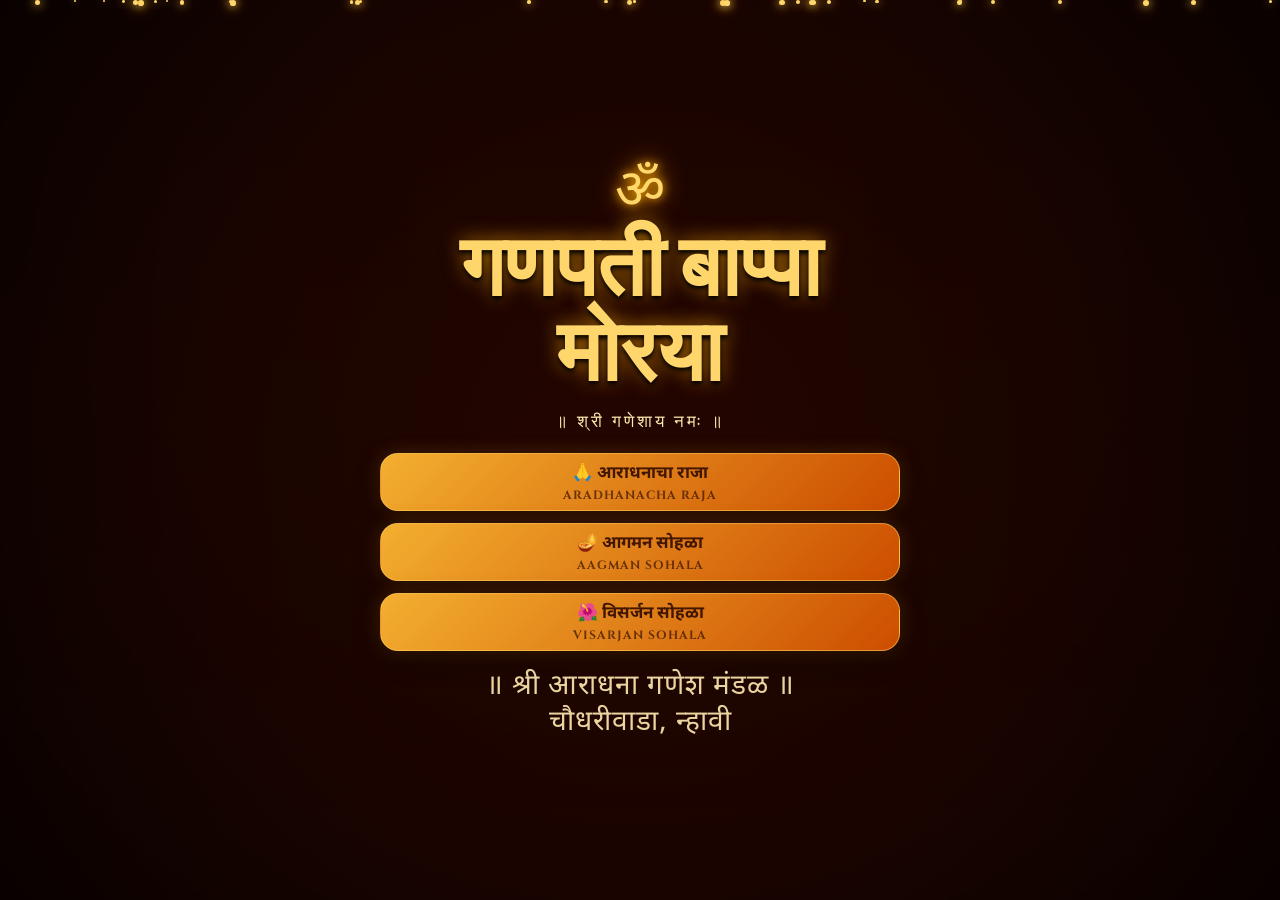
==== commit f809b0b7: "Update index.html" ====
--- a/index.html
+++ b/index.html
@@ -2,15 +2,16 @@
 <html lang="mr">
 
 <head>
+
     <meta charset="UTF-8">
 
     <meta name="viewport"
           content="width=device-width, initial-scale=1.0">
 
-    <title>आराधनाचा राजा | श्री आराधना गणेश मंडळ</title>
-
-    <!-- Google Fonts -->
-    <link rel="preconnect" href="https://fonts.googleapis.com">
+    <title>Ganpati Bappa Moraya</title>
+
+    <link rel="preconnect"
+          href="https://fonts.googleapis.com">
 
     <link rel="preconnect"
           href="https://fonts.gstatic.com"
@@ -21,10 +22,6 @@
 
 
     <style>
-
-        /* =====================================================
-           RESET
-        ===================================================== */
 
         * {
             margin: 0;
@@ -35,12 +32,16 @@
 
         html,
         body {
+
             width: 100%;
-            min-height: 100%;
+            height: 100%;
+
+            overflow: hidden;
         }
 
 
         body {
+
             font-family:
                 "Noto Sans Devanagari",
                 sans-serif;
@@ -50,31 +51,24 @@
             color: white;
 
             position: relative;
-
-            overflow-x: hidden;
-
-            overflow-y: auto;
-        }
-
-
-        /* =====================================================
-           BACKGROUND
-        ===================================================== */
+        }
+
+
 
         .background {
+
             position: fixed;
 
             inset: 0;
 
-            width: 100%;
-            height: 100vh;
-
             background:
+
                 linear-gradient(
                     rgba(35, 5, 0, 0.55),
                     rgba(35, 5, 0, 0.75)
                 ),
-                url("ganpati-bg.jpg");
+
+                url("images/ganpati-bg.jpg");
 
             background-size: cover;
 
@@ -85,8 +79,7 @@
             z-index: -3;
 
             animation:
-                backgroundZoom
-                15s
+                backgroundZoom 15s
                 ease-in-out
                 infinite
                 alternate;
@@ -105,48 +98,42 @@
         }
 
 
-        /* =====================================================
-           OVERLAY
-        ===================================================== */
+     
 
         .overlay {
+
             position: fixed;
 
             inset: 0;
-
-            width: 100%;
-            height: 100vh;
 
             background:
                 radial-gradient(
                     circle at center,
                     transparent 10%,
-                    rgba(0, 0, 0, 0.25) 55%,
-                    rgba(0, 0, 0, 0.75) 100%
+                    rgba(0,0,0,.25) 55%,
+                    rgba(0,0,0,.75) 100%
                 );
 
             z-index: -2;
+        }
+
+
+       
+
+        .particles {
+
+            position: fixed;
+
+            inset: 0;
 
             pointer-events: none;
-        }
-
-
-        /* =====================================================
-           PARTICLES
-        ===================================================== */
-
-        .particles {
-            position: fixed;
-
-            inset: 0;
-
-            pointer-events: none;
 
             z-index: 1;
         }
 
 
         .particle {
+
             position: absolute;
 
             width: 4px;
@@ -170,6 +157,7 @@
         @keyframes particleMove {
 
             from {
+
                 transform:
                     translateY(100vh);
 
@@ -185,6 +173,7 @@
             }
 
             to {
+
                 transform:
                     translateY(-10vh);
 
@@ -193,17 +182,11 @@
         }
 
 
-        /* =====================================================
-           MAIN SCREEN
-        ===================================================== */
 
         .main-screen {
 
             width: 100%;
-
-            min-height: 100vh;
-
-            min-height: 100dvh;
+            height: 100dvh;
 
             display: flex;
 
@@ -211,7 +194,7 @@
 
             align-items: center;
 
-            padding: 20px 15px;
+            padding: 15px;
 
             position: relative;
 
@@ -235,29 +218,28 @@
         }
 
 
-        /* =====================================================
-           OM
-        ===================================================== */
+      
 
         .om {
 
-            font-size: 55px;
+            font-size: clamp(
+                55px,
+                5vh,
+                30px
+            );
 
             color: #ffd76a;
 
-            line-height: 1;
-
-            margin-bottom: 25px;
-
             text-shadow:
 
                 0 0 10px #ffb300,
 
                 0 0 25px #ff8c00;
 
+            margin-bottom: 5px;
+
             animation:
-                omGlow
-                2s
+                omGlow 2s
                 infinite
                 alternate;
         }
@@ -280,9 +262,7 @@
         }
 
 
-        /* =====================================================
-           MAIN TITLE
-        ===================================================== */
+     
 
         .main-title {
 
@@ -290,8 +270,11 @@
                 "Great Vibes",
                 cursive;
 
-            font-size:
-                clamp(50px, 9vw, 85px);
+            font-size: clamp(
+                50px,
+                9vw,
+                85px
+            );
 
             color: #ffd66b;
 
@@ -302,24 +285,21 @@
                 0 3px 5px #000,
 
                 0 0 20px
-                rgba(255, 170, 0, 0.6);
-
-            margin-bottom: 12px;
-        }
-
-
-        /* =====================================================
-           SUB TITLE
-        ===================================================== */
+                rgba(255,170,0,.6);
+
+            margin-bottom: 5px;
+        }
+
 
         .sub-title {
 
-            font-family:
-                Cinzel,
-                serif;
-
-            font-size:
-                clamp(13px, 2vw, 17px);
+            font-family: Cinzel, serif;
+
+            font-size: clamp(
+                13px,
+                2vw,
+                17px
+            );
 
             letter-spacing: 3px;
 
@@ -329,9 +309,7 @@
         }
 
 
-        /* =====================================================
-           MENU
-        ===================================================== */
+     
 
         .menu {
 
@@ -349,19 +327,21 @@
 
             width: 100%;
 
-            min-height: 58px;
+            height: 58px;
 
             border-radius: 18px;
 
             border:
+
                 1px solid
-                rgba(255, 210, 100, 0.5);
+                rgba(255,210,100,.5);
 
             background:
+
                 linear-gradient(
                     135deg,
-                    rgba(255, 184, 50, 0.95),
-                    rgba(214, 82, 0, 0.95)
+                    rgba(255,184,50,.95),
+                    rgba(214,82,0,.95)
                 );
 
             color: #421600;
@@ -379,15 +359,13 @@
             box-shadow:
 
                 0 8px 25px
-                rgba(0, 0, 0, 0.35),
+                rgba(0,0,0,.35),
 
                 0 0 20px
-                rgba(255, 160, 30, 0.2);
+                rgba(255,160,30,.2);
 
             transition:
-                0.3s;
-
-            padding: 8px 15px;
+                .3s;
         }
 
 
@@ -400,17 +378,17 @@
             box-shadow:
 
                 0 12px 30px
-                rgba(0, 0, 0, 0.45),
+                rgba(0,0,0,.45),
 
                 0 0 30px
-                rgba(255, 180, 40, 0.4);
+                rgba(255,180,40,.4);
         }
 
 
         .menu-btn:active {
 
             transform:
-                scale(0.97);
+                scale(.97);
         }
 
 
@@ -420,44 +398,30 @@
 
             font-size: 12px;
 
-            font-family:
-                Cinzel,
-                serif;
+            font-family: Cinzel, serif;
 
             letter-spacing: 1px;
 
-            opacity: 0.75;
+            opacity: .75;
 
             margin-top: 2px;
         }
 
 
-        /* =====================================================
-           FOOTER
-        ===================================================== */
+      
 
         .footer {
 
-            margin-top: 22px;
-
-            color: #ffd66b;
-
-            font-size: 22px;
-
-            line-height: 1.5;
-
-            font-weight: 700;
-
-            text-shadow:
-                0 2px 5px #000;
-
-            letter-spacing: 0.5px;
-        }
-
-
-        /* =====================================================
-           FIRST POPUP
-        ===================================================== */
+            margin-top: 18px;
+
+            color: #ead4a0;
+
+            font-size: 11px;
+
+            letter-spacing: 1px;
+        }
+
+
 
         .popup {
 
@@ -465,11 +429,8 @@
 
             inset: 0;
 
-            width: 100%;
-            height: 100%;
-
             background:
-                rgba(15, 2, 0, 0.88);
+                rgba(15,2,0,.88);
 
             backdrop-filter:
                 blur(10px);
@@ -486,11 +447,10 @@
 
             visibility: hidden;
 
-            transform:
-                scale(1.08);
+            transform: scale(1.08);
 
             transition:
-                0.4s;
+                .4s;
 
             z-index: 50;
         }
@@ -502,17 +462,18 @@
 
             visibility: visible;
 
-            transform:
-                scale(1);
-        }
-
+            transform: scale(1);
+        }
+
+
+    
 
         .popup-card {
 
-            width:
-                min(550px, 94vw);
-
-            max-height: 94vh;
+            width: min(
+                550px,
+                94vw
+            );
 
             max-height: 94dvh;
 
@@ -526,42 +487,42 @@
             border-radius: 28px;
 
             background:
+
                 linear-gradient(
                     145deg,
-                    rgba(75, 12, 0, 0.97),
-                    rgba(25, 3, 0, 0.97)
+                    rgba(75,12,0,.97),
+                    rgba(25,3,0,.97)
                 );
 
             border:
+
                 1px solid
-                rgba(255, 210, 100, 0.55);
+                rgba(255,210,100,.55);
 
             box-shadow:
 
                 0 0 60px
-                rgba(255, 160, 20, 0.25);
-        }
-
-
-        /* =====================================================
-           GANPATI IMAGE
-        ===================================================== */
+                rgba(255,160,20,.25);
+        }
+
+
 
         .popup-ganpati {
 
-            width:
-                min(220px, 45vw);
+            width: min(
+                220px,
+                45vw
+            );
 
             max-height: 260px;
 
             object-fit: contain;
 
-            border-radius: 15px;
-
             filter:
+
                 drop-shadow(
                     0 0 20px
-                    rgba(255, 190, 60, 0.7)
+                    rgba(255,190,60,.7)
                 );
 
             animation:
@@ -589,10 +550,6 @@
         }
 
 
-        /* =====================================================
-           POPUP TITLE
-        ===================================================== */
-
         .popup-title {
 
             font-family:
@@ -601,10 +558,13 @@
 
             color: #ffd66b;
 
-            font-size:
-                clamp(38px, 7vw, 58px);
-
-            margin: 10px 0 5px;
+            font-size: clamp(
+                38px,
+                7vw,
+                58px
+            );
+
+            margin: 5px 0;
         }
 
 
@@ -612,9 +572,7 @@
 
             color: #ffe6a0;
 
-            font-family:
-                Cinzel,
-                serif;
+            font-family: Cinzel, serif;
 
             font-size: 14px;
 
@@ -622,9 +580,7 @@
         }
 
 
-        /* =====================================================
-           EVENT BUTTONS
-        ===================================================== */
+      
 
         .event-buttons {
 
@@ -646,11 +602,13 @@
             border-radius: 16px;
 
             border:
+
                 1px solid
-                rgba(255, 205, 90, 0.35);
+                rgba(255,205,90,.35);
 
             background:
-                rgba(255, 180, 40, 0.12);
+
+                rgba(255,180,40,.12);
 
             color: #ffd66b;
 
@@ -665,23 +623,21 @@
             font-weight: 600;
 
             transition:
-                0.3s;
-
-            padding: 8px;
+                .3s;
         }
 
 
         .event-btn:hover {
 
             background:
-                rgba(255, 180, 40, 0.25);
+                rgba(255,180,40,.25);
 
             transform:
                 translateY(-3px);
 
             box-shadow:
                 0 8px 20px
-                rgba(255, 160, 20, 0.2);
+                rgba(255,160,20,.2);
         }
 
 
@@ -689,9 +645,7 @@
 
             display: block;
 
-            font-family:
-                Cinzel,
-                serif;
+            font-family: Cinzel, serif;
 
             font-size: 10px;
 
@@ -701,9 +655,6 @@
         }
 
 
-        /* =====================================================
-           MEDIA POPUP
-        ===================================================== */
 
         .media-popup {
 
@@ -711,11 +662,8 @@
 
             inset: 0;
 
-            width: 100%;
-            height: 100%;
-
             background:
-                rgba(10, 1, 0, 0.92);
+                rgba(10,1,0,.92);
 
             backdrop-filter:
                 blur(10px);
@@ -735,7 +683,7 @@
             z-index: 100;
 
             transition:
-                0.3s;
+                .3s;
         }
 
 
@@ -749,10 +697,10 @@
 
         .media-card {
 
-            width:
-                min(850px, 96vw);
-
-            max-height: 94vh;
+            width: min(
+                850px,
+                96vw
+            );
 
             max-height: 94dvh;
 
@@ -771,7 +719,7 @@
 
             border:
                 1px solid
-                rgba(255, 210, 100, 0.5);
+                rgba(255,210,100,.5);
 
             text-align: center;
         }
@@ -780,114 +728,73 @@
         .media-title {
 
             color: #ffd66b;
+
+            font-family:
+                "Great Vibes",
+                cursive;
+
+            font-size: 45px;
+
+            margin-bottom: 15px;
+        }
+
+
+        .event-image {
+
+            width: 100%;
+
+            max-height: 330px;
+
+            object-fit: contain;
+
+            border-radius: 15px;
+
+            margin-bottom: 15px;
+
+            background: #000;
+        }
+
+
+        .event-video {
+
+            width: 100%;
+
+            max-height: 350px;
+
+            border-radius: 15px;
+
+            background: #000;
+
+            display: block;
+        }
+
+
+
+        .close-btn {
+
+            margin-top: 15px;
+
+            padding:
+                10px 25px;
+
+            border-radius: 50px;
+
+            border:
+                1px solid #d9a82f;
+
+            background:
+                transparent;
+
+            color: #ffd66b;
+
+            cursor: pointer;
 
             font-family:
                 "Noto Sans Devanagari",
                 sans-serif;
 
-            font-size:
-                clamp(22px, 5vw, 35px);
-
-            line-height: 1.4;
-
-            margin-bottom: 15px;
-        }
-
-
-        /* =====================================================
-           EVENT IMAGE
-        ===================================================== */
-
-        .event-image {
-
-            width: 100%;
-
-            max-height: 330px;
-
-            object-fit: contain;
-
-            border-radius: 15px;
-
-            margin-bottom: 15px;
-
-            background: #000;
-
-            display: block;
-        }
-
-
-        /* =====================================================
-           EVENT VIDEO
-        ===================================================== */
-
-        .event-video {
-
-            width: 100%;
-
-            max-height: 350px;
-
-            border-radius: 15px;
-
-            background: #000;
-
-            display: block;
-
-            object-fit: contain;
-        }
-
-
-        /* =====================================================
-           VIDEO ERROR MESSAGE
-        ===================================================== */
-
-        .video-error {
-
-            display: none;
-
-            margin-top: 10px;
-
-            padding: 10px;
-
-            border-radius: 10px;
-
-            background:
-                rgba(255, 80, 30, 0.15);
-
-            color: #ffd6a0;
-
-            font-size: 12px;
-        }
-
-
-        /* =====================================================
-           CLOSE BUTTON
-        ===================================================== */
-
-        .close-btn {
-
-            margin-top: 15px;
-
-            padding:
-                10px 25px;
-
-            border-radius: 50px;
-
-            border:
-                1px solid #d9a82f;
-
-            background:
-                transparent;
-
-            color: #ffd66b;
-
-            cursor: pointer;
-
-            font-family:
-                "Noto Sans Devanagari",
-                sans-serif;
-
             transition:
-                0.3s;
+                .3s;
         }
 
 
@@ -899,38 +806,18 @@
         }
 
 
-        /* =====================================================
-           MOBILE
-        ===================================================== */
 
         @media (max-width: 600px) {
 
-            .main-screen {
-
-                padding:
-                    20px 12px;
-            }
-
-
             .main-content {
 
                 width: 94vw;
             }
 
 
-            .om {
-
-                font-size: 45px;
-
-                margin-bottom: 20px;
-            }
-
-
             .main-title {
 
-                font-size: 52px;
-
-                margin-bottom: 10px;
+                font-size: 55px;
             }
 
 
@@ -952,7 +839,7 @@
 
             .menu-btn {
 
-                min-height: 52px;
+                height: 52px;
 
                 border-radius: 15px;
 
@@ -963,14 +850,6 @@
             .menu-btn span {
 
                 font-size: 9px;
-            }
-
-
-            .footer {
-
-                font-size: 17px;
-
-                margin-top: 15px;
             }
 
 
@@ -1010,19 +889,9 @@
             }
 
 
-            .media-card {
-
-                padding: 15px;
-
-                border-radius: 20px;
-            }
-
-
             .media-title {
 
-                font-size: 22px;
-
-                margin-bottom: 12px;
+                font-size: 38px;
             }
 
 
@@ -1039,31 +908,18 @@
         }
 
 
-        /* =====================================================
-           SHORT SCREEN
-        ===================================================== */
 
         @media (max-height: 650px) {
 
-            .main-screen {
-
-                align-items: flex-start;
-
-                padding-top: 20px;
+            .main-title {
+
+                font-size: 55px;
             }
 
 
             .om {
 
-                font-size: 35px;
-
-                margin-bottom: 12px;
-            }
-
-
-            .main-title {
-
-                font-size: 48px;
+                font-size: 28px;
             }
 
 
@@ -1081,7 +937,7 @@
 
             .menu-btn {
 
-                min-height: 45px;
+                height: 45px;
 
                 font-size: 14px;
             }
@@ -1089,9 +945,7 @@
 
             .footer {
 
-                font-size: 14px;
-
-                margin-top: 10px;
+                display: none;
             }
 
 
@@ -1117,37 +971,33 @@
 <body>
 
 
-    <!-- =====================================================
-         BACKGROUND
-    ====================================================== -->
+    <!-- BACKGROUND -->
 
     <div class="background"></div>
 
     <div class="overlay"></div>
 
 
-    <!-- =====================================================
-         PARTICLES
-    ====================================================== -->
-
-    <div class="particles" id="particles"></div>
-
-
-    <!-- =====================================================
-         MAIN SCREEN
-    ====================================================== -->
+    <!-- PARTICLES -->
+
+    <div class="particles"
+         id="particles">
+    </div>
+
 
     <main class="main-screen">
 
         <div class="main-content">
 
             <div class="om">
+
                 ॐ
+
             </div>
 
 
             <h1 class="main-title">
-                गणपती बाप्पा मोरया
+                गणपती बाप्पा मोरया 
             </h1>
 
 
@@ -1205,26 +1055,23 @@
             </div>
 
 
-            <!-- FOOTER -->
-
-            <div class="footer">
-
+        <div class="footer">
                 ॥ श्री आराधना गणेश मंडळ ॥
-
-                <br>
-
+            <br>
                 चौधरीवाडा, न्हावी
-
-            </div>
-
         </div>
 
+        <style>
+            .footer {
+                font-size: 28px;
+                }
+        </style>
+
+    </div>
+
     </main>
 
 
-    <!-- =====================================================
-         GANPATI POPUP
-    ====================================================== -->
 
     <div
         class="popup"
@@ -1236,8 +1083,6 @@
                 ॥ श्री गणेशाय नमः ॥
             </div>
 
-
-            <!-- ROOT IMAGE PATH -->
 
             <img
                 src="ganpati-bg.jpg"
@@ -1298,9 +1143,7 @@
     </div>
 
 
-    <!-- =====================================================
-         MEDIA POPUP
-    ====================================================== -->
+   
 
     <div
         class="media-popup"
@@ -1312,12 +1155,10 @@
                 class="media-title"
                 id="mediaTitle">
 
-                आगमन सोहळा
+                आगमन सोहळा-12/09/2026
 
             </div>
 
-
-            <!-- EVENT IMAGE -->
 
             <img
                 id="eventImage"
@@ -1326,35 +1167,22 @@
                 alt="Event Image">
 
 
-            <!-- EVENT VIDEO -->
-
             <video
                 id="eventVideo"
                 class="event-video"
                 controls
-                playsinline
-                preload="metadata">
+                playsinline>
 
                 <source
                     id="videoSource"
                     src=""
                     type="video/mp4">
 
-                Your browser does not support video.
+                Your browser does not support
+                video.
 
             </video>
 
-
-            <div
-                id="videoError"
-                class="video-error">
-
-                ⚠️ व्हिडिओ उपलब्ध नाही किंवा व्हिडिओ फाइल GitHub वर अपलोड केलेली नाही.
-
-            </div>
-
-
-            <!-- CLOSE -->
 
             <button
                 class="close-btn"
@@ -1369,18 +1197,16 @@
     </div>
 
 
-    <!-- =====================================================
-         JAVASCRIPT
-    ====================================================== -->
 
     <script>
 
-        /* =====================================================
-           PARTICLES
-        ====================================================== */
+
+     
 
         const particles =
-            document.getElementById("particles");
+            document.getElementById(
+                "particles"
+            );
 
 
         for (
@@ -1390,7 +1216,9 @@
         ) {
 
             const p =
-                document.createElement("div");
+                document.createElement(
+                    "div"
+                );
 
 
             p.className =
@@ -1402,11 +1230,13 @@
 
 
             p.style.animationDuration =
-                (5 + Math.random() * 8) + "s";
+                (5 + Math.random() * 8)
+                + "s";
 
 
             p.style.animationDelay =
-                Math.random() * 8 + "s";
+                Math.random() * 8
+                + "s";
 
 
             const size =
@@ -1425,14 +1255,14 @@
         }
 
 
-        /* =====================================================
-           GANPATI POPUP
-        ====================================================== */
+
 
         function openGanpatiPopup() {
 
             document
-                .getElementById("ganpatiPopup")
+                .getElementById(
+                    "ganpatiPopup"
+                )
                 .classList.add("active");
         }
 
@@ -1440,59 +1270,16 @@
         function closeGanpatiPopup() {
 
             document
-                .getElementById("ganpatiPopup")
+                .getElementById(
+                    "ganpatiPopup"
+                )
                 .classList.remove("active");
         }
 
 
-        /* =====================================================
-           MEDIA DATA
-        ====================================================== */
-
-        const mediaData = {
-
-            aagman: {
-
-                title:
-                    "आगमन सोहळा - १२-०९-२०२६ 🥁 शिवराज्य बँड, चांदवड",
-
-                image:
-                    "aagman.jpg",
-
-                video:
-                    "aagman.mp4"
-            },
-
-
-            visarjan: {
-
-                title:
-                    "विसर्जन सोहळा - २०-०९-२०२६ 🎵 रॉकस्टार बँड ७८, चांदवड",
-
-                image:
-                    "visarjan.jpg",
-
-                video:
-                    "visarjan.mp4"
-            }
-
-        };
-
-
-        /* =====================================================
-           OPEN MEDIA
-        ====================================================== */
+    
 
         function openMedia(type) {
-
-            const data =
-                mediaData[type];
-
-
-            if (!data) {
-                return;
-            }
-
 
             const popup =
                 document.getElementById(
@@ -1524,42 +1311,39 @@
                 );
 
 
-            const videoError =
-                document.getElementById(
-                    "videoError"
-                );
-
-
-            /* TITLE */
-
-            title.textContent =
-                data.title;
-
-
-            /* IMAGE */
-
-            image.src =
-                data.image;
-
-
-            /* VIDEO */
-
-            source.src =
-                data.video;
-
-
-            /* Hide previous error */
-
-            videoError.style.display =
-                "none";
-
-
-            /* Reload video */
+            if (type === "aagman") {
+
+                title.innerHTML =
+                    "आगमन सोहळा - १२-०९-२०२६ 🥁 शिवराज्य बँड, चांदवड" ;
+
+
+                image.src =
+                    "aagman.jpg";
+
+
+                source.src =
+                    "aagman.mp4";
+
+            }
+
+
+            else if (type === "visarjan") {
+
+                title.innerHTML =
+                    "विसर्जन सोहळा - २०-०९-२०२६ 🎵 रॉकस्टार बँड ७८, चांदवड";
+
+
+                image.src =
+                    "visarjan.jpg";
+
+
+                source.src =
+                    "visarjan.mp4";
+            }
+
 
             video.load();
 
-
-            /* Show popup */
 
             popup.classList.add(
                 "active"
@@ -1567,29 +1351,7 @@
         }
 
 
-        /* =====================================================
-           VIDEO ERROR
-        ====================================================== */
-
-        document
-            .getElementById("eventVideo")
-            .addEventListener(
-                "error",
-                function() {
-
-                    document
-                        .getElementById(
-                            "videoError"
-                        )
-                        .style.display =
-                        "block";
-                }
-            );
-
-
-        /* =====================================================
-           CLOSE MEDIA
-        ====================================================== */
+   
 
         function closeMedia() {
 
@@ -1608,18 +1370,12 @@
             video.pause();
 
 
-            video.currentTime = 0;
-
-
             popup.classList.remove(
                 "active"
             );
         }
 
 
-        /* =====================================================
-           ESC KEY
-        ====================================================== */
 
         document.addEventListener(
             "keydown",
@@ -1639,6 +1395,7 @@
 
     </script>
 
+
 </body>
 
 </html>
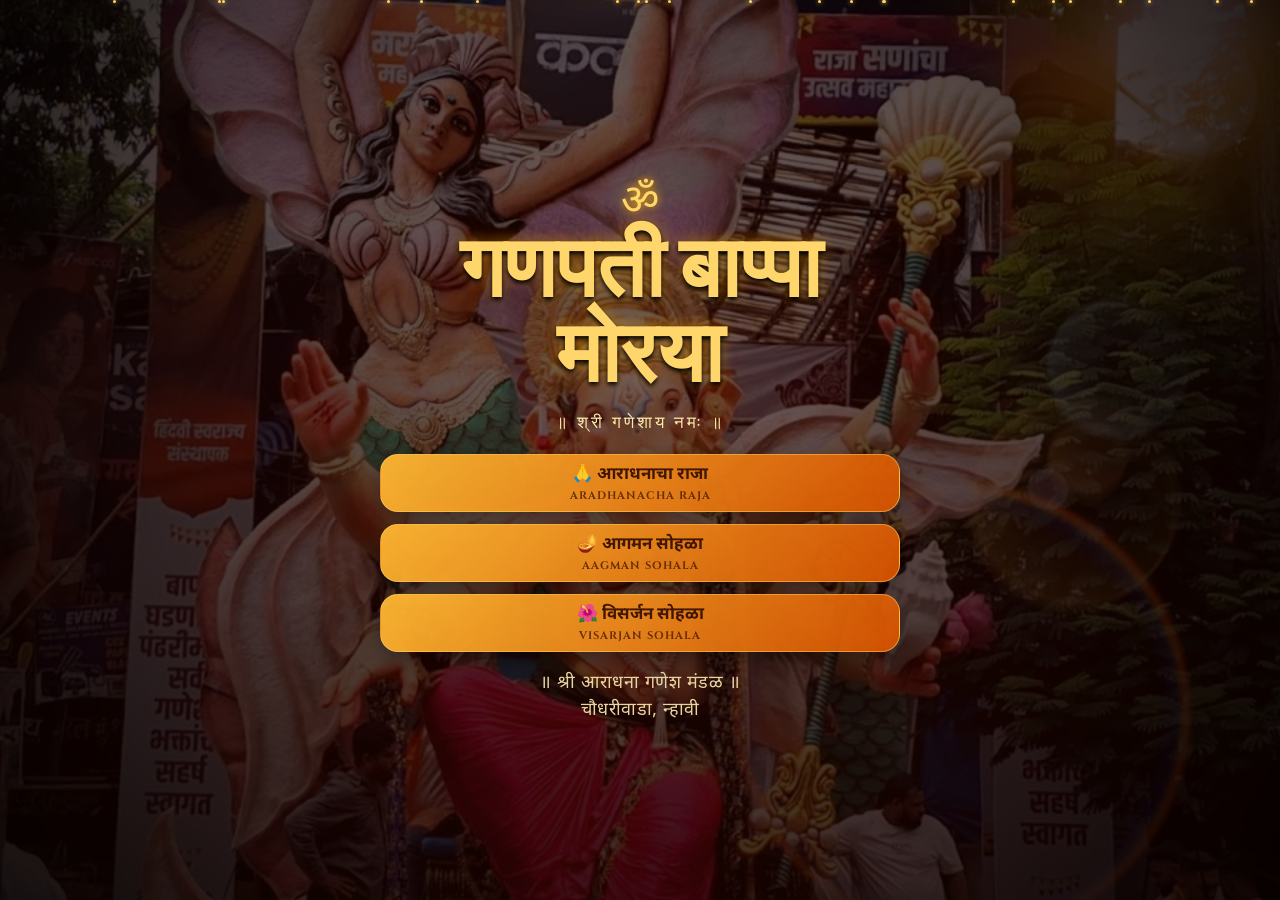
==== commit d813ce1e: "Update index.html" ====
--- a/index.html
+++ b/index.html
@@ -2,26 +2,26 @@
 <html lang="mr">
 
 <head>
-
     <meta charset="UTF-8">
 
     <meta name="viewport"
-          content="width=device-width, initial-scale=1.0">
-
-    <title>Ganpati Bappa Moraya</title>
-
-    <link rel="preconnect"
-          href="https://fonts.googleapis.com">
-
-    <link rel="preconnect"
-          href="https://fonts.gstatic.com"
-          crossorigin>
+          content="width=device-width, initial-scale=1.0, maximum-scale=1.0, user-scalable=no">
+
+    <meta name="theme-color" content="#210800">
+
+    <title>गणपती बाप्पा मोरया</title>
+
+    <link rel="preconnect" href="https://fonts.googleapis.com">
+    <link rel="preconnect" href="https://fonts.gstatic.com" crossorigin>
 
     <link href="https://fonts.googleapis.com/css2?family=Cinzel:wght@500;600;700&family=Great+Vibes&family=Noto+Sans+Devanagari:wght@400;500;600;700&display=swap"
           rel="stylesheet">
 
-
     <style>
+
+        /* =========================
+           BASIC RESET
+        ========================= */
 
         * {
             margin: 0;
@@ -29,62 +29,47 @@
             box-sizing: border-box;
         }
 
-
         html,
         body {
-
             width: 100%;
-            height: 100%;
-
+            min-height: 100%;
+        }
+
+        body {
+            font-family: "Noto Sans Devanagari", sans-serif;
+            background: #210800;
+            color: white;
             overflow: hidden;
-        }
-
-
-        body {
-
-            font-family:
-                "Noto Sans Devanagari",
-                sans-serif;
-
-            background: #210800;
-
-            color: white;
-
             position: relative;
         }
 
 
+        /* =========================
+           BACKGROUND
+        ========================= */
 
         .background {
-
             position: fixed;
-
             inset: 0;
 
             background:
-
                 linear-gradient(
-                    rgba(35, 5, 0, 0.55),
-                    rgba(35, 5, 0, 0.75)
+                    rgba(35, 5, 0, 0.58),
+                    rgba(35, 5, 0, 0.78)
                 ),
-
-                url("images/ganpati-bg.jpg");
+                url("ganpati-bg.jpg");
 
             background-size: cover;
-
             background-position: center;
-
             background-repeat: no-repeat;
 
             z-index: -3;
 
-            animation:
-                backgroundZoom 15s
-                ease-in-out
-                infinite
-                alternate;
-        }
-
+            /* Desktop only */
+            animation: backgroundZoom 18s ease-in-out infinite alternate;
+
+            will-change: transform;
+        }
 
         @keyframes backgroundZoom {
 
@@ -93,17 +78,17 @@
             }
 
             to {
-                transform: scale(1.08);
-            }
-        }
-
-
-     
+                transform: scale(1.05);
+            }
+        }
+
+
+        /* =========================
+           OVERLAY
+        ========================= */
 
         .overlay {
-
             position: fixed;
-
             inset: 0;
 
             background:
@@ -111,19 +96,19 @@
                     circle at center,
                     transparent 10%,
                     rgba(0,0,0,.25) 55%,
-                    rgba(0,0,0,.75) 100%
+                    rgba(0,0,0,.72) 100%
                 );
 
             z-index: -2;
         }
 
 
-       
+        /* =========================
+           PARTICLES
+        ========================= */
 
         .particles {
-
             position: fixed;
-
             inset: 0;
 
             pointer-events: none;
@@ -131,21 +116,18 @@
             z-index: 1;
         }
 
-
         .particle {
-
             position: absolute;
 
-            width: 4px;
-            height: 4px;
+            width: 3px;
+            height: 3px;
 
             border-radius: 50%;
 
             background: #ffd76a;
 
             box-shadow:
-                0 0 8px #ffd76a,
-                0 0 15px #ff9800;
+                0 0 5px #ffd76a;
 
             animation:
                 particleMove
@@ -153,14 +135,10 @@
                 infinite;
         }
 
-
         @keyframes particleMove {
 
             from {
-
-                transform:
-                    translateY(100vh);
-
+                transform: translateY(100vh);
                 opacity: 0;
             }
 
@@ -173,25 +151,23 @@
             }
 
             to {
-
-                transform:
-                    translateY(-10vh);
-
+                transform: translateY(-10vh);
                 opacity: 0;
             }
         }
 
 
+        /* =========================
+           MAIN SCREEN
+        ========================= */
 
         .main-screen {
-
             width: 100%;
             height: 100dvh;
 
             display: flex;
 
             justify-content: center;
-
             align-items: center;
 
             padding: 15px;
@@ -201,9 +177,7 @@
             z-index: 2;
         }
 
-
         .main-content {
-
             width: min(520px, 94vw);
 
             text-align: center;
@@ -218,88 +192,68 @@
         }
 
 
-      
+        /* =========================
+           OM
+        ========================= */
 
         .om {
-
-            font-size: clamp(
-                55px,
-                5vh,
-                30px
-            );
+            font-size: 42px;
 
             color: #ffd76a;
 
             text-shadow:
-
-                0 0 10px #ffb300,
-
-                0 0 25px #ff8c00;
+                0 0 8px #ffb300;
 
             margin-bottom: 5px;
 
             animation:
                 omGlow 2s
-                infinite
-                alternate;
-        }
-
+                infinite alternate;
+        }
 
         @keyframes omGlow {
 
             from {
-
                 text-shadow:
                     0 0 8px #ffb300;
             }
 
             to {
-
                 text-shadow:
-                    0 0 15px #ffb300,
-                    0 0 30px #ff8c00;
-            }
-        }
-
-
-     
+                    0 0 14px #ffb300;
+            }
+        }
+
+
+        /* =========================
+           MAIN TITLE
+        ========================= */
 
         .main-title {
-
             font-family:
                 "Great Vibes",
                 cursive;
 
-            font-size: clamp(
-                50px,
-                9vw,
-                85px
-            );
+            font-size:
+                clamp(50px, 9vw, 85px);
 
             color: #ffd66b;
 
             line-height: 1;
 
             text-shadow:
-
                 0 3px 5px #000,
-
-                0 0 20px
-                rgba(255,170,0,.6);
+                0 0 15px rgba(255,170,0,.5);
 
             margin-bottom: 5px;
         }
 
 
         .sub-title {
-
             font-family: Cinzel, serif;
 
-            font-size: clamp(
-                13px,
-                2vw,
-                17px
-            );
+            font-size:
+                clamp(13px, 2vw, 17px);
 
             letter-spacing: 3px;
 
@@ -309,10 +263,11 @@
         }
 
 
-     
+        /* =========================
+           MENU
+        ========================= */
 
         .menu {
-
             width: 100%;
 
             display: flex;
@@ -322,22 +277,18 @@
             gap: 12px;
         }
 
-
         .menu-btn {
-
             width: 100%;
 
-            height: 58px;
+            min-height: 58px;
 
             border-radius: 18px;
 
             border:
-
                 1px solid
                 rgba(255,210,100,.5);
 
             background:
-
                 linear-gradient(
                     135deg,
                     rgba(255,184,50,.95),
@@ -357,46 +308,25 @@
             cursor: pointer;
 
             box-shadow:
-
-                0 8px 25px
-                rgba(0,0,0,.35),
-
-                0 0 20px
-                rgba(255,160,30,.2);
+                0 6px 18px rgba(0,0,0,.35);
 
             transition:
-                .3s;
-        }
-
+                transform .2s ease,
+                box-shadow .2s ease;
+        }
 
         .menu-btn:hover {
-
-            transform:
-                translateY(-4px)
-                scale(1.02);
-
-            box-shadow:
-
-                0 12px 30px
-                rgba(0,0,0,.45),
-
-                0 0 30px
-                rgba(255,180,40,.4);
-        }
-
+            transform: translateY(-3px);
+        }
 
         .menu-btn:active {
-
-            transform:
-                scale(.97);
-        }
-
+            transform: scale(.97);
+        }
 
         .menu-btn span {
-
             display: block;
 
-            font-size: 12px;
+            font-size: 11px;
 
             font-family: Cinzel, serif;
 
@@ -408,32 +338,34 @@
         }
 
 
-      
+        /* =========================
+           FOOTER
+        ========================= */
 
         .footer {
-
             margin-top: 18px;
 
             color: #ead4a0;
 
-            font-size: 11px;
-
-            letter-spacing: 1px;
-        }
-
-
+            font-size: 18px;
+
+            line-height: 1.5;
+
+            letter-spacing: .5px;
+        }
+
+
+        /* =========================
+           GANPATI POPUP
+        ========================= */
 
         .popup {
-
             position: fixed;
 
             inset: 0;
 
             background:
-                rgba(15,2,0,.88);
-
-            backdrop-filter:
-                blur(10px);
+                rgba(15,2,0,.90);
 
             display: flex;
 
@@ -447,17 +379,16 @@
 
             visibility: hidden;
 
-            transform: scale(1.08);
+            transform: scale(1.04);
 
             transition:
-                .4s;
+                opacity .25s ease,
+                transform .25s ease;
 
             z-index: 50;
         }
 
-
         .popup.active {
-
             opacity: 1;
 
             visibility: visible;
@@ -465,64 +396,51 @@
             transform: scale(1);
         }
 
-
-    
-
         .popup-card {
-
-            width: min(
-                550px,
-                94vw
-            );
+            width: min(550px, 94vw);
 
             max-height: 94dvh;
 
             overflow-y: auto;
 
-            padding:
-                25px 20px;
+            padding: 25px 20px;
 
             text-align: center;
 
             border-radius: 28px;
 
             background:
-
                 linear-gradient(
                     145deg,
-                    rgba(75,12,0,.97),
-                    rgba(25,3,0,.97)
+                    rgba(75,12,0,.98),
+                    rgba(25,3,0,.98)
                 );
 
             border:
-
                 1px solid
                 rgba(255,210,100,.55);
 
             box-shadow:
-
-                0 0 60px
+                0 0 35px
                 rgba(255,160,20,.25);
         }
 
 
+        /* =========================
+           GANPATI IMAGE
+        ========================= */
 
         .popup-ganpati {
-
-            width: min(
-                220px,
-                45vw
-            );
+            width: min(220px, 45vw);
 
             max-height: 260px;
 
             object-fit: contain;
 
             filter:
-
                 drop-shadow(
-                    0 0 20px
-                    rgba(255,190,60,.7)
+                    0 0 15px
+                    rgba(255,190,60,.6)
                 );
 
             animation:
@@ -532,44 +450,33 @@
                 infinite;
         }
 
-
         @keyframes ganpatiFloat {
 
             0%,
             100% {
-
-                transform:
-                    translateY(0);
+                transform: translateY(0);
             }
 
             50% {
-
-                transform:
-                    translateY(-10px);
+                transform: translateY(-8px);
             }
         }
 
 
         .popup-title {
-
             font-family:
                 "Great Vibes",
                 cursive;
 
             color: #ffd66b;
 
-            font-size: clamp(
-                38px,
-                7vw,
-                58px
-            );
+            font-size:
+                clamp(38px, 7vw, 58px);
 
             margin: 5px 0;
         }
 
-
         .popup-subtitle {
-
             color: #ffe6a0;
 
             font-family: Cinzel, serif;
@@ -580,10 +487,11 @@
         }
 
 
-      
+        /* =========================
+           EVENT BUTTONS
+        ========================= */
 
         .event-buttons {
-
             display: grid;
 
             grid-template-columns:
@@ -594,20 +502,16 @@
             margin-top: 15px;
         }
 
-
         .event-btn {
-
             min-height: 70px;
 
             border-radius: 16px;
 
             border:
-
                 1px solid
                 rgba(255,205,90,.35);
 
             background:
-
                 rgba(255,180,40,.12);
 
             color: #ffd66b;
@@ -623,26 +527,19 @@
             font-weight: 600;
 
             transition:
-                .3s;
-        }
-
+                transform .2s ease,
+                background .2s ease;
+        }
 
         .event-btn:hover {
-
             background:
                 rgba(255,180,40,.25);
 
             transform:
-                translateY(-3px);
-
-            box-shadow:
-                0 8px 20px
-                rgba(255,160,20,.2);
-        }
-
+                translateY(-2px);
+        }
 
         .event-btn small {
-
             display: block;
 
             font-family: Cinzel, serif;
@@ -655,18 +552,17 @@
         }
 
 
+        /* =========================
+           MEDIA POPUP
+        ========================= */
 
         .media-popup {
-
             position: fixed;
 
             inset: 0;
 
             background:
-                rgba(10,1,0,.92);
-
-            backdrop-filter:
-                blur(10px);
+                rgba(10,1,0,.94);
 
             display: flex;
 
@@ -674,7 +570,7 @@
 
             justify-content: center;
 
-            padding: 15px;
+            padding: 10px;
 
             opacity: 0;
 
@@ -683,24 +579,17 @@
             z-index: 100;
 
             transition:
-                .3s;
-        }
-
+                opacity .25s ease;
+        }
 
         .media-popup.active {
-
             opacity: 1;
 
             visibility: visible;
         }
 
-
         .media-card {
-
-            width: min(
-                850px,
-                96vw
-            );
+            width: min(850px, 96vw);
 
             max-height: 94dvh;
 
@@ -713,9 +602,9 @@
                     #180300
                 );
 
-            border-radius: 25px;
-
-            padding: 20px;
+            border-radius: 22px;
+
+            padding: 15px;
 
             border:
                 1px solid
@@ -724,22 +613,28 @@
             text-align: center;
         }
 
-
         .media-title {
-
             color: #ffd66b;
 
             font-family:
                 "Great Vibes",
                 cursive;
 
-            font-size: 45px;
-
-            margin-bottom: 15px;
-        }
-
+            font-size:
+                clamp(30px, 7vw, 45px);
+
+            line-height: 1.2;
+
+            margin-bottom: 12px;
+        }
+
+
+        /* =========================
+           IMAGE
+        ========================= */
 
         .event-image {
+            display: block;
 
             width: 100%;
 
@@ -749,217 +644,332 @@
 
             border-radius: 15px;
 
-            margin-bottom: 15px;
+            margin: 0 auto 12px;
 
             background: #000;
         }
 
 
+        /* =========================
+           VIDEO
+        ========================= */
+
         .event-video {
+            display: block;
 
             width: 100%;
 
+            max-width: 800px;
+
+            height: auto;
+
             max-height: 350px;
 
+            margin: 0 auto;
+
             border-radius: 15px;
 
             background: #000;
 
-            display: block;
-        }
-
-
-
-        .close-btn {
-
-            margin-top: 15px;
-
-            padding:
-                10px 25px;
+            object-fit: contain;
+        }
+
+
+        /* =========================
+           SOUND BUTTON
+        ========================= */
+
+        .sound-btn {
+            display: none;
+
+            margin-top: 10px;
+
+            padding: 10px 18px;
+
+            border: 1px solid #d9a82f;
 
             border-radius: 50px;
 
-            border:
-                1px solid #d9a82f;
-
             background:
-                transparent;
+                rgba(255,180,40,.15);
 
             color: #ffd66b;
-
-            cursor: pointer;
 
             font-family:
                 "Noto Sans Devanagari",
                 sans-serif;
 
-            transition:
-                .3s;
-        }
-
-
-        .close-btn:hover {
-
-            background: #ffd66b;
-
-            color: #401500;
-        }
-
-
+            font-size: 14px;
+
+            cursor: pointer;
+        }
+
+
+        /* =========================
+           CLOSE BUTTON
+        ========================= */
+
+        .close-btn {
+            margin-top: 15px;
+
+            padding:
+                10px 25px;
+
+            border-radius: 50px;
+
+            border:
+                1px solid #d9a82f;
+
+            background:
+                transparent;
+
+            color: #ffd66b;
+
+            cursor: pointer;
+
+            font-family:
+                "Noto Sans Devanagari",
+                sans-serif;
+        }
+
+
+        /* =========================
+           MOBILE
+        ========================= */
 
         @media (max-width: 600px) {
 
+            body {
+                overflow: hidden;
+            }
+
+            /* Disable expensive animation */
+            .background {
+                animation: none;
+
+                will-change: auto;
+            }
+
+            /* Reduce particle count visually */
+            .particle {
+                box-shadow: none;
+
+                width: 2px;
+                height: 2px;
+            }
+
+            .main-screen {
+                height: 100dvh;
+
+                padding:
+                    10px;
+            }
+
             .main-content {
-
                 width: 94vw;
             }
 
+            .om {
+                font-size: 34px;
+
+                animation: none;
+            }
 
             .main-title {
-
-                font-size: 55px;
-            }
-
+                font-size: 52px;
+
+                text-shadow:
+                    0 2px 4px #000;
+            }
 
             .sub-title {
-
-                font-size: 11px;
+                font-size: 10px;
 
                 letter-spacing: 1.5px;
 
-                margin-bottom: 15px;
-            }
-
+                margin-bottom: 14px;
+            }
 
             .menu {
-
-                gap: 9px;
-            }
-
+                gap: 8px;
+            }
 
             .menu-btn {
+                min-height: 52px;
 
                 height: 52px;
 
-                border-radius: 15px;
+                border-radius: 14px;
 
                 font-size: 15px;
-            }
-
+
+                box-shadow:
+                    0 4px 12px
+                    rgba(0,0,0,.3);
+            }
 
             .menu-btn span {
-
                 font-size: 9px;
             }
 
+            .footer {
+                font-size: 14px;
+
+                margin-top: 12px;
+            }
+
+
+            /* POPUP */
+
+            .popup {
+                padding: 8px;
+            }
 
             .popup-card {
+                width: 96vw;
+
+                max-height: 92dvh;
 
                 padding:
-                    18px 15px;
-
-                border-radius: 22px;
-            }
-
+                    16px 12px;
+
+                border-radius: 20px;
+
+                box-shadow:
+                    0 0 25px
+                    rgba(255,160,20,.2);
+            }
 
             .popup-ganpati {
-
-                width: 160px;
-
-                max-height: 190px;
-            }
-
+                width: 145px;
+
+                max-height: 170px;
+
+                animation: none;
+            }
 
             .popup-title {
-
-                font-size: 42px;
-            }
-
+                font-size: 40px;
+            }
+
+            .popup-subtitle {
+                font-size: 12px;
+
+                margin-bottom: 10px;
+            }
 
             .event-buttons {
-
-                grid-template-columns:
-                    1fr;
-            }
-
+                grid-template-columns: 1fr;
+
+                gap: 8px;
+
+                margin-top: 8px;
+            }
 
             .event-btn {
-
-                min-height: 55px;
-            }
-
+                min-height: 52px;
+
+                font-size: 13px;
+            }
+
+
+            /* MEDIA */
+
+            .media-popup {
+                padding: 6px;
+            }
+
+            .media-card {
+                width: 98vw;
+
+                max-height: 94dvh;
+
+                padding: 10px;
+
+                border-radius: 18px;
+            }
 
             .media-title {
-
-                font-size: 38px;
-            }
-
+                font-size: 32px;
+
+                margin-bottom: 8px;
+            }
 
             .event-image {
-
-                max-height: 230px;
-            }
-
+                max-height: 220px;
+
+                border-radius: 10px;
+            }
 
             .event-video {
-
-                max-height: 240px;
-            }
-        }
-
-
-
-        @media (max-height: 650px) {
+                max-height: 260px;
+
+                border-radius: 10px;
+            }
+
+            .sound-btn {
+                display: inline-block;
+            }
+
+            .close-btn {
+                margin-top: 10px;
+
+                padding:
+                    8px 20px;
+            }
+        }
+
+
+        /* =========================
+           SMALL HEIGHT PHONE
+        ========================= */
+
+        @media (max-height: 650px) and (max-width: 600px) {
 
             .main-title {
-
-                font-size: 55px;
-            }
-
+                font-size: 45px;
+            }
 
             .om {
-
                 font-size: 28px;
             }
 
-
             .sub-title {
-
-                margin-bottom: 10px;
-            }
-
+                margin-bottom: 8px;
+            }
 
             .menu {
-
-                gap: 7px;
-            }
-
+                gap: 6px;
+            }
 
             .menu-btn {
-
-                height: 45px;
-
-                font-size: 14px;
-            }
-
+                height: 44px;
+
+                min-height: 44px;
+
+                font-size: 13px;
+            }
 
             .footer {
-
                 display: none;
             }
-
-
-            .popup-ganpati {
-
-                width: 130px;
-
-                max-height: 150px;
-            }
-
-
-            .popup-card {
-
-                padding: 12px;
+        }
+
+
+        /* =========================
+           REDUCE MOTION
+        ========================= */
+
+        @media (prefers-reduced-motion: reduce) {
+
+            *,
+            *::before,
+            *::after {
+                animation-duration: 0.01ms !important;
+
+                animation-iteration-count: 1 !important;
+
+                transition-duration: 0.01ms !important;
             }
         }
 
@@ -980,24 +990,26 @@
 
     <!-- PARTICLES -->
 
-    <div class="particles"
-         id="particles">
+    <div
+        class="particles"
+        id="particles">
     </div>
 
 
+    <!-- MAIN -->
+
     <main class="main-screen">
 
         <div class="main-content">
 
+
             <div class="om">
-
                 ॐ
-
             </div>
 
 
             <h1 class="main-title">
-                गणपती बाप्पा मोरया 
+                गणपती बाप्पा मोरया
             </h1>
 
 
@@ -1008,7 +1020,6 @@
 
             <div class="menu">
 
-                <!-- BUTTON 1 -->
 
                 <button
                     class="menu-btn"
@@ -1023,8 +1034,6 @@
                 </button>
 
 
-                <!-- BUTTON 2 -->
-
                 <button
                     class="menu-btn"
                     onclick="openMedia('aagman')">
@@ -1038,8 +1047,6 @@
                 </button>
 
 
-                <!-- BUTTON 3 -->
-
                 <button
                     class="menu-btn"
                     onclick="openMedia('visarjan')">
@@ -1052,26 +1059,27 @@
 
                 </button>
 
+
             </div>
 
 
-        <div class="footer">
+            <div class="footer">
+
                 ॥ श्री आराधना गणेश मंडळ ॥
-            <br>
+
+                <br>
+
                 चौधरीवाडा, न्हावी
+
+            </div>
+
+
         </div>
 
-        <style>
-            .footer {
-                font-size: 28px;
-                }
-        </style>
-
-    </div>
-
     </main>
 
 
+    <!-- GANPATI POPUP -->
 
     <div
         class="popup"
@@ -1079,6 +1087,7 @@
 
         <div class="popup-card">
 
+
             <div class="sub-title">
                 ॥ श्री गणेशाय नमः ॥
             </div>
@@ -1087,7 +1096,8 @@
             <img
                 src="ganpati-bg.jpg"
                 class="popup-ganpati"
-                alt="Ganpati Bappa">
+                alt="Ganpati Bappa"
+                loading="lazy">
 
 
             <div class="popup-title">
@@ -1102,6 +1112,7 @@
 
             <div class="event-buttons">
 
+
                 <button
                     class="event-btn"
                     onclick="openMedia('aagman')">
@@ -1127,6 +1138,7 @@
 
                 </button>
 
+
             </div>
 
 
@@ -1138,12 +1150,13 @@
 
             </button>
 
+
         </div>
 
     </div>
 
 
-   
+    <!-- MEDIA POPUP -->
 
     <div
         class="media-popup"
@@ -1151,12 +1164,10 @@
 
         <div class="media-card">
 
+
             <div
                 class="media-title"
                 id="mediaTitle">
-
-                आगमन सोहळा-12/09/2026
-
             </div>
 
 
@@ -1164,24 +1175,37 @@
                 id="eventImage"
                 class="event-image"
                 src=""
-                alt="Event Image">
+                alt="Event Image"
+                loading="lazy">
 
 
             <video
                 id="eventVideo"
                 class="event-video"
                 controls
-                playsinline>
+                playsinline
+                preload="metadata">
 
                 <source
                     id="videoSource"
                     src=""
                     type="video/mp4">
 
-                Your browser does not support
-                video.
+                तुमच्या ब्राउझरमध्ये व्हिडिओ सपोर्ट नाही.
 
             </video>
+
+
+            <!-- MOBILE SOUND BUTTON -->
+
+            <button
+                id="soundButton"
+                class="sound-btn"
+                onclick="enableSound()">
+
+                🔊 आवाज सुरू करा
+
+            </button>
 
 
             <button
@@ -1192,190 +1216,238 @@
 
             </button>
 
+
         </div>
 
     </div>
 
 
-
     <script>
 
-
-     
+        /* =========================
+           PARTICLES
+        ========================= */
 
         const particles =
-            document.getElementById(
-                "particles"
-            );
+            document.getElementById("particles");
+
+        const isMobile =
+            window.matchMedia(
+                "(max-width: 600px)"
+            ).matches;
+
+        const particleCount =
+            isMobile ? 12 : 22;
 
 
         for (
             let i = 0;
-            i < 35;
+            i < particleCount;
             i++
         ) {
 
             const p =
-                document.createElement(
-                    "div"
-                );
-
+                document.createElement("div");
 
             p.className =
                 "particle";
 
-
             p.style.left =
                 Math.random() * 100 + "%";
 
-
             p.style.animationDuration =
-                (5 + Math.random() * 8)
-                + "s";
-
+                (6 + Math.random() * 7) + "s";
 
             p.style.animationDelay =
-                Math.random() * 8
-                + "s";
-
-
-            const size =
-                2 + Math.random() * 4;
-
-
-            p.style.width =
-                size + "px";
-
-
-            p.style.height =
-                size + "px";
-
+                Math.random() * 7 + "s";
 
             particles.appendChild(p);
         }
 
 
-
+        /* =========================
+           ELEMENTS
+        ========================= */
+
+        const ganpatiPopup =
+            document.getElementById(
+                "ganpatiPopup"
+            );
+
+        const mediaPopup =
+            document.getElementById(
+                "mediaPopup"
+            );
+
+        const mediaTitle =
+            document.getElementById(
+                "mediaTitle"
+            );
+
+        const eventImage =
+            document.getElementById(
+                "eventImage"
+            );
+
+        const eventVideo =
+            document.getElementById(
+                "eventVideo"
+            );
+
+        const videoSource =
+            document.getElementById(
+                "videoSource"
+            );
+
+        const soundButton =
+            document.getElementById(
+                "soundButton"
+            );
+
+
+        /* =========================
+           GANPATI POPUP
+        ========================= */
 
         function openGanpatiPopup() {
 
-            document
-                .getElementById(
-                    "ganpatiPopup"
-                )
-                .classList.add("active");
+            ganpatiPopup
+                .classList
+                .add("active");
         }
 
 
         function closeGanpatiPopup() {
 
-            document
-                .getElementById(
-                    "ganpatiPopup"
-                )
-                .classList.remove("active");
-        }
-
-
-    
+            ganpatiPopup
+                .classList
+                .remove("active");
+        }
+
+
+        /* =========================
+           OPEN MEDIA
+        ========================= */
 
         function openMedia(type) {
 
-            const popup =
-                document.getElementById(
-                    "mediaPopup"
-                );
-
-
-            const title =
-                document.getElementById(
-                    "mediaTitle"
-                );
-
-
-            const image =
-                document.getElementById(
-                    "eventImage"
-                );
-
-
-            const video =
-                document.getElementById(
-                    "eventVideo"
-                );
-
-
-            const source =
-                document.getElementById(
-                    "videoSource"
-                );
+            closeGanpatiPopup();
+
+
+            /* Stop previous video */
+
+            eventVideo.pause();
+
+            eventVideo.currentTime = 0;
 
 
             if (type === "aagman") {
 
-                title.innerHTML =
-                    "आगमन सोहळा - १२-०९-२०२६ 🥁 शिवराज्य बँड, चांदवड" ;
-
-
-                image.src =
+                mediaTitle.innerHTML =
+                    "आगमन सोहळा - १२-०९-२०२६ 🥁<br>" +
+                    "<small>शिवराज्य बँड, चांदवड</small>";
+
+
+                eventImage.src =
                     "aagman.jpg";
 
 
-                source.src =
+                videoSource.src =
                     "aagman.mp4";
 
             }
 
 
-            else if (type === "visarjan") {
-
-                title.innerHTML =
-                    "विसर्जन सोहळा - २०-०९-२०२६ 🎵 रॉकस्टार बँड ७८, चांदवड";
-
-
-                image.src =
+            if (type === "visarjan") {
+
+                mediaTitle.innerHTML =
+                    "विसर्जन सोहळा - २०-०९-२०२६ 🎵<br>" +
+                    "<small>रॉकस्टार बँड ७८, चांदवड</small>";
+
+
+                eventImage.src =
                     "visarjan.jpg";
 
 
-                source.src =
+                videoSource.src =
                     "visarjan.mp4";
             }
 
 
-            video.load();
-
-
-            popup.classList.add(
-                "active"
-            );
-        }
-
-
-   
+            /*
+             IMPORTANT:
+             Load only after user clicks.
+            */
+
+            eventVideo.load();
+
+
+            /*
+             Show sound button on mobile.
+            */
+
+            if (isMobile) {
+
+                soundButton.style.display =
+                    "inline-block";
+
+            }
+
+
+            mediaPopup
+                .classList
+                .add("active");
+        }
+
+
+        /* =========================
+           ENABLE SOUND
+        ========================= */
+
+        function enableSound() {
+
+            eventVideo.muted = false;
+
+            eventVideo.volume = 1;
+
+            eventVideo.play()
+                .then(() => {
+
+                    soundButton.innerHTML =
+                        "🔊 आवाज सुरू आहे";
+
+                    soundButton.style.display =
+                        "none";
+
+                })
+                .catch(() => {
+
+                    soundButton.innerHTML =
+                        "▶️ व्हिडिओवर Play दाबा";
+
+                });
+        }
+
+
+        /* =========================
+           CLOSE MEDIA
+        ========================= */
 
         function closeMedia() {
 
-            const popup =
-                document.getElementById(
-                    "mediaPopup"
-                );
-
-
-            const video =
-                document.getElementById(
-                    "eventVideo"
-                );
-
-
-            video.pause();
-
-
-            popup.classList.remove(
-                "active"
-            );
-        }
-
-
+            eventVideo.pause();
+
+            eventVideo.currentTime = 0;
+
+            mediaPopup
+                .classList
+                .remove("active");
+        }
+
+
+        /* =========================
+           ESC KEY
+        ========================= */
 
         document.addEventListener(
             "keydown",
@@ -1388,14 +1460,50 @@
                     closeMedia();
 
                     closeGanpatiPopup();
+
                 }
 
             }
         );
 
+
+        /* =========================
+           CLICK BACKDROP TO CLOSE
+        ========================= */
+
+        mediaPopup.addEventListener(
+            "click",
+            function(event) {
+
+                if (
+                    event.target === mediaPopup
+                ) {
+
+                    closeMedia();
+
+                }
+
+            }
+        );
+
+
+        ganpatiPopup.addEventListener(
+            "click",
+            function(event) {
+
+                if (
+                    event.target === ganpatiPopup
+                ) {
+
+                    closeGanpatiPopup();
+
+                }
+
+            }
+        );
+
     </script>
 
-
 </body>
 
 </html>
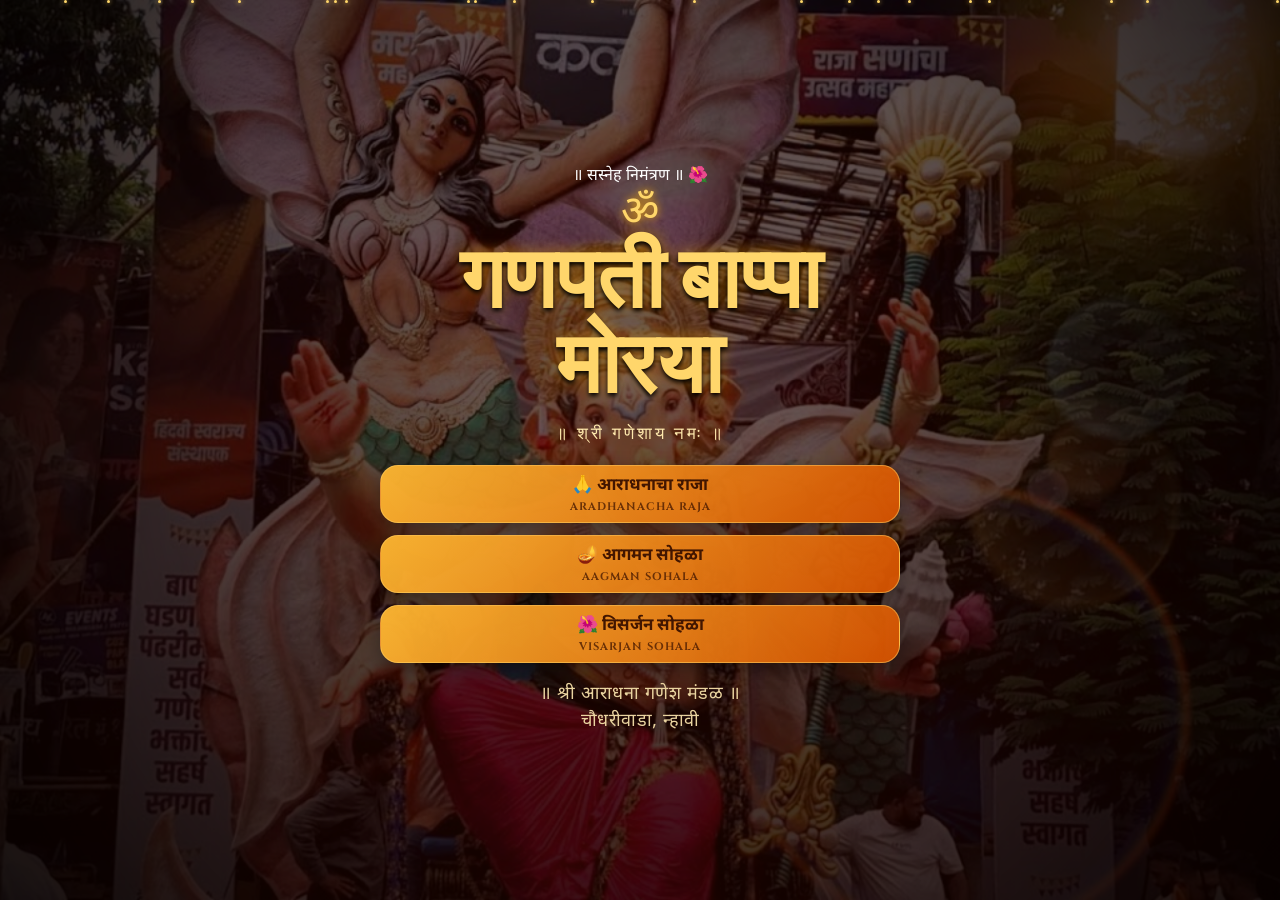
==== commit 43a65194: "Update index.html" ====
--- a/index.html
+++ b/index.html
@@ -1002,6 +1002,10 @@
 
         <div class="main-content">
 
+            <div class="invitation-title">
+                ॥ सस्नेह निमंत्रण ॥ 🌺
+            </div>
+
 
             <div class="om">
                 ॐ
